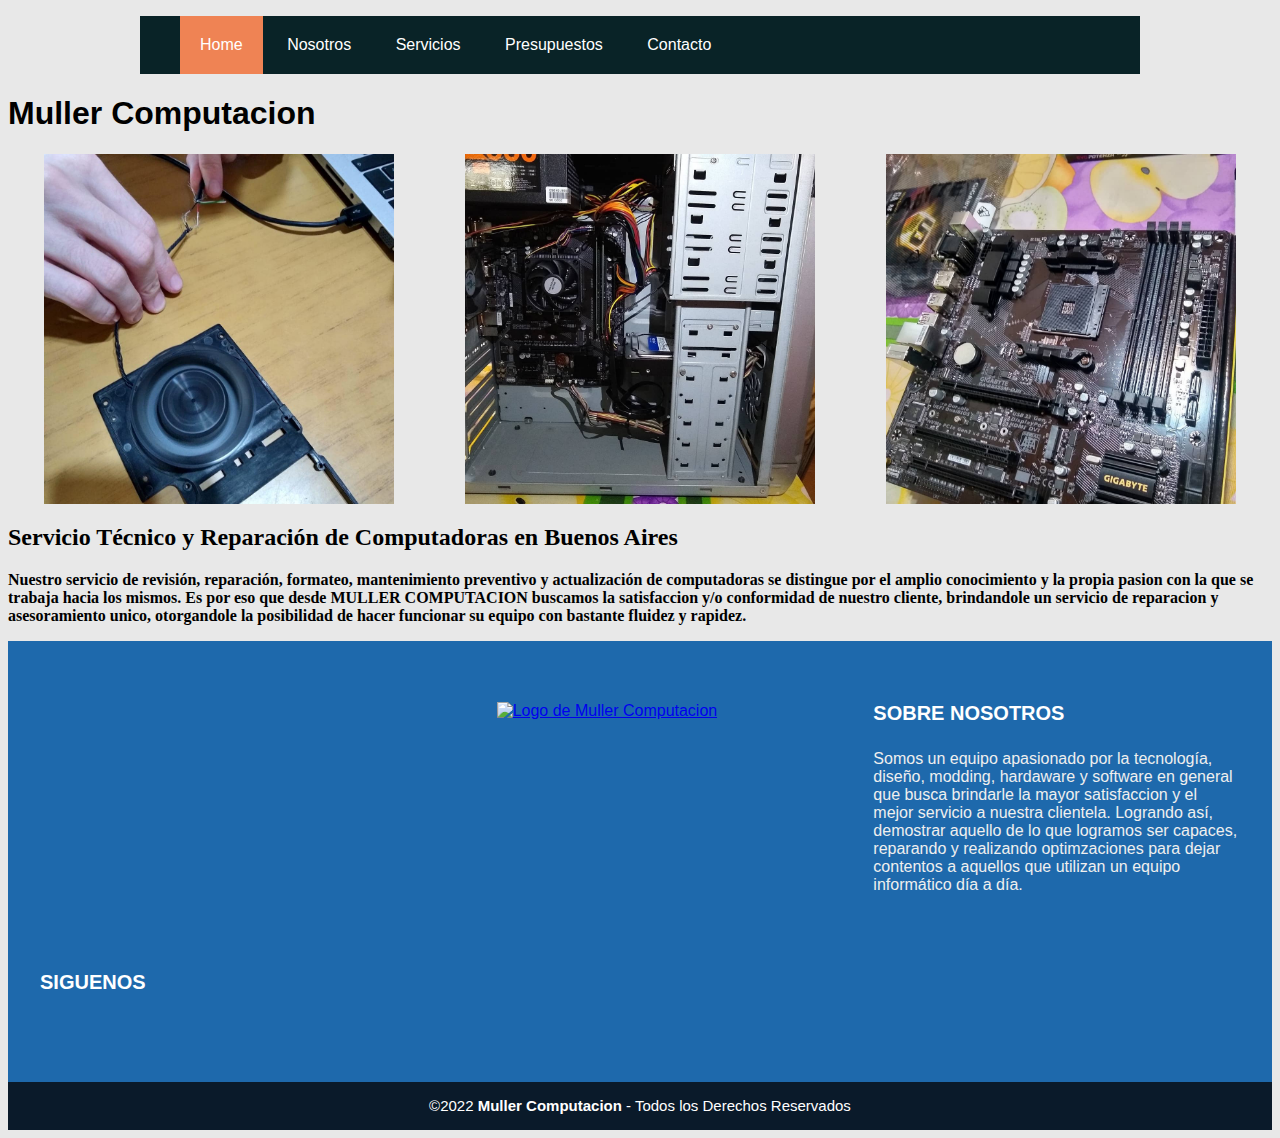
==== index.html @ b16e83df "MullerComputacion" ====
<!DOCTYPE html>
<html lang="en">
<head>
    <meta charset="UTF-8">
    <meta http-equiv="X-UA-Compatible" content="IE=edge">
    <meta name="viewport" content="width=device-width, initial-scale=1.0">
    <link rel="stylesheet" href="./css/estilos.css">
    <script src="https://kit.fontawesome.com/e1d4290f68.js" crossorigin="anonymous"></script>
    <title>Müller Computación</title>
</head>
<body>
    <nav class="menu">
        <ul>
            <li><a href="./index.html" class="active">Home</a></li>
            <li><a href="./vistas/Nosotros.html">Nosotros</a></li>
            <li><a href="./vistas/Servicios.html">Servicios</a></li> 
            <li><a href="./vistas/Presupuestos.html">Presupuestos</a></li> 
            <li><a href="./vistas/Contacto.html">Contacto</a></li>
        </ul>
    </nav>
    <header>
        <h1>Muller Computacion</h1>
    </header>
    <main>
        <section class="Nuestros-trabajos" id="Fotos de muestra">
            <img width="350px" src="./img/PC1.jpg" alt="">
            <img width="350px" src="./img/PC6.jpg" alt="">
            <img width="350px" src="./img/pc2.jpg" alt="">
        </section> 
        <section id="contenido">
            <article class="article1">
                <h2>Servicio Técnico y Reparación de Computadoras en Buenos Aires</h2>
                <p>Nuestro servicio de revisión, reparación, formateo, mantenimiento preventivo y actualización de computadoras se distingue por el amplio conocimiento y la propia pasion con la que se trabaja hacia los mismos. Es por eso que desde MULLER COMPUTACION buscamos la satisfaccion y/o conformidad de nuestro cliente, brindandole un servicio de reparacion y asesoramiento unico, otorgandole la posibilidad de hacer funcionar su equipo con bastante fluidez y rapidez.<p>
    </main>
    <footer class="pie-pagina">
     <div class="grupo-1">
      <div class="box"></div>
      <figure>
        <a href="#" class="Logo1">
            <img src="./img/LogoMullerComputacion.png" alt="Logo de Muller Computacion">
        </a>
      </figure>
      <div class="box">
        <h2>SOBRE NOSOTROS</h2>
        <p>Somos un equipo apasionado por la tecnología, diseño, modding, hardaware y software en general que busca brindarle la mayor satisfaccion y el mejor servicio a nuestra clientela. Logrando así, demostrar aquello de lo que logramos ser capaces, reparando y realizando optimzaciones para dejar contentos a aquellos que utilizan un equipo informático día a día.</p>
      </div>
      <div class="box">
        <h2>SIGUENOS</h2>
        <div class="red-social">
          <a href="#" class="fa fa-facebook"></a></li>
          <a href="#" class="fa fa-instagram"></a>
        </div>

      </div>
     </div>  
     <div class="grupo-2">
        <small>&copy;2022 <b>Muller Computacion</b> - Todos los Derechos Reservados</small>
     </div>
    </footer>
</body>
</html>
---- css/estilos.css ----
body {
    font-family: Arial, Helvetica;
    background: #e8e8e8;
}

.menu{
    list-style: none;
    padding: 0;
    background: #092327;
    width: 90%;
    max-width: 1000px;
    margin: auto;

}


.menu ul li a{
    text-decoration: none;
    color: white;
    padding: 20px;
    display: block;
}

.menu ul li {
    display: inline-block;
    text-align: center;
}

.menu ul li a:hover{
 background: #ef8354;
}

.header a {
    width: 100%;
    text-decoration: none;
    color: white;
    padding: 2rem 0;
}

.container {
    background-color: #092327;

}

.logo-nav-container {
    display: flex;
    justify-content: space-between;
    align-items: center;
}

.navegation ul {
    margin:00;
    padding: 0;
    list-style: none;
}

.navegation ul li {
    display: inline-block;
}

.navegation ul li a {
    display: block;
   padding: rem; 
}

.navegation ul li a:hover {
    background: #ef8354;
}

.active {
    background-color: #ef8354;
    color: white;
}

.Ubicacion iframe {
    outline: 2px solid blue;
    margin: 5rem auto;
    width: min-content;
}

.Ubicacion {
 font-family: 'Franklin Gothic Medium', 'Arial Narrow', Arial, sans-serif;
 font-size:large;
}

.pie-pagina{
    width: 100%;
    background-color: #1e69ac;

}

.pie-pagina .grupo-1 {
    width: 100%;
    max-width: 1200px;
    margin: auto;
    display: grid;
    grid-template-columns: repeat(3, 1fr);
    grid-gap: 50px;
    padding: 45px 0px;

}
.pie-pagina .grupo-1 .box figure{
 width: 100%;
 height: 100%;
 display: flex;
 justify-content: center;
 align-items: center;
}

.pie-pagina .grupo-1 .box figure img{
 width: 100px;
}
.pie-pagina .grupo-1 .box h2{
    color: #fff;
    margin-bottom: 25px;
    font-size: 20px;

}

.pie-pagina .grupo-1 .box p { 
    color: #efefef;
    margin-bottom: 10px;

}

.pie-pagina .grupo-1 .red-social a{
    display: inline-block;
    text-decoration: none;
    width: 45px;
    height: 45;
    line-height: 45px;
    color: #fff;
    margin-right: 10px;
    background-color: #0d2033;
    text-align: center;
    transition: all 300ms ease;
}
.pie-pagina .grupo-1 .red-social a{
    color: aqua;
}
.pie-pagina .grupo-2{
    background-color: #0a1a2a;
    padding: 15px 10px;
    text-align: center;
    color: #fff;
}
.pie-pagina .grupo-2 small{
    font-size: 15px;
}

.logo {
height: 50px;
margin-right: 10px;

}

.Logo1 {
 width: 200px;
 height: max-content;
}

.article1 {
  font-family: 'Times New Roman', Times, serif;
  font-size:medium;
  font-weight:bolder;
  text-align: left;

}

.table {
    width: 100%;
    border: 1px solid #ccc;
    border-collapse: collapse;
    margin: 0;
    padding: 0;
    table-layout: fixed;
}

.table-container {
    padding: 0 10%;
    margin: 40px auto 0;
}
.table {
    width: 100%;
    border-collapse: collapse;
}
.table thead{

    background-color: #ee3528;

}

.table thead tr th {
    font-size: 14px;
    font-weight: 600;
    letter-spacing: 0.35px;
    color: #FFFFFF;
    opacity: 1;
    padding: 12px;
    vertical-align: top;
    border: 1px solid #dee2e685;
}

.table tbody tr td{
    font-size: 14px;
    letter-spacing: 0.35px;
    font-weight: normal;
    color: #f1f1f1;
    background-color: #3c3f44;
    padding: 8px;
    text-align: center;
    border: 1px solid;

}

.table tbody tr td .btn {
    width: 130px;
    text-decoration: none;
    line-height: 35px;
    display: inline-block;
    background-color: #FF1046;
    font-weight: medium;
    color: #FFFFFF;
    text-align: center;
    vertical-align: middle;
    user-select: none;
    border: 1px solid transparent;
    font-size: 14px;
    opacity: 1;
}

.table .thead .tr .th {
width: max-content;
}

.presupuesto {
    display: grid;
    grid-template-columns: repeat(4, 1fr);
    grid-template-columns: repeat(3, 2fr);
    align-items: end;
    justify-items: start;
    grid-row-gap: 30px;

}
h4 {
    margin: 48px;
    font-size: 32px;
    text-transform: uppercase;
    font-family: "Roboto Thin", sans-serif;
}


/* Tarjetas cards (NOSOTROS) */


/*GRID NOSOTROS e INDEX*/
.Nuestros-trabajos {
    display: grid;
    grid-template-columns: repeat(4, 1fr);
    grid-template-columns: repeat(3, 2fr);
    align-items: end;
    justify-items: center;
    grid-row-gap: 30px;


}





/***MEDIA QUERIES, FINAL***/
@media ONLY screen AND (max-width:768px) {}


@media ONLY screen AND (max-width:576px) {
    .pie-pagina {
        display: flex;
        flex-wrap: wrap;
        width: 90%;
        grid-template-columns: repeat(1, 1fr);
        grid-gap: 30px;
        padding: 35px 0px; 
    }
    .Nuestros-trabajos {
        position: relative;
        display: block;
    }
     .menu {
     padding: 10px 0px;
     padding-left: 20px;
     font-size:small;
     width: max-content;
     }
    .box {
        float: left;
    }
    .Logo1 {
        float: left;
 
    }
}
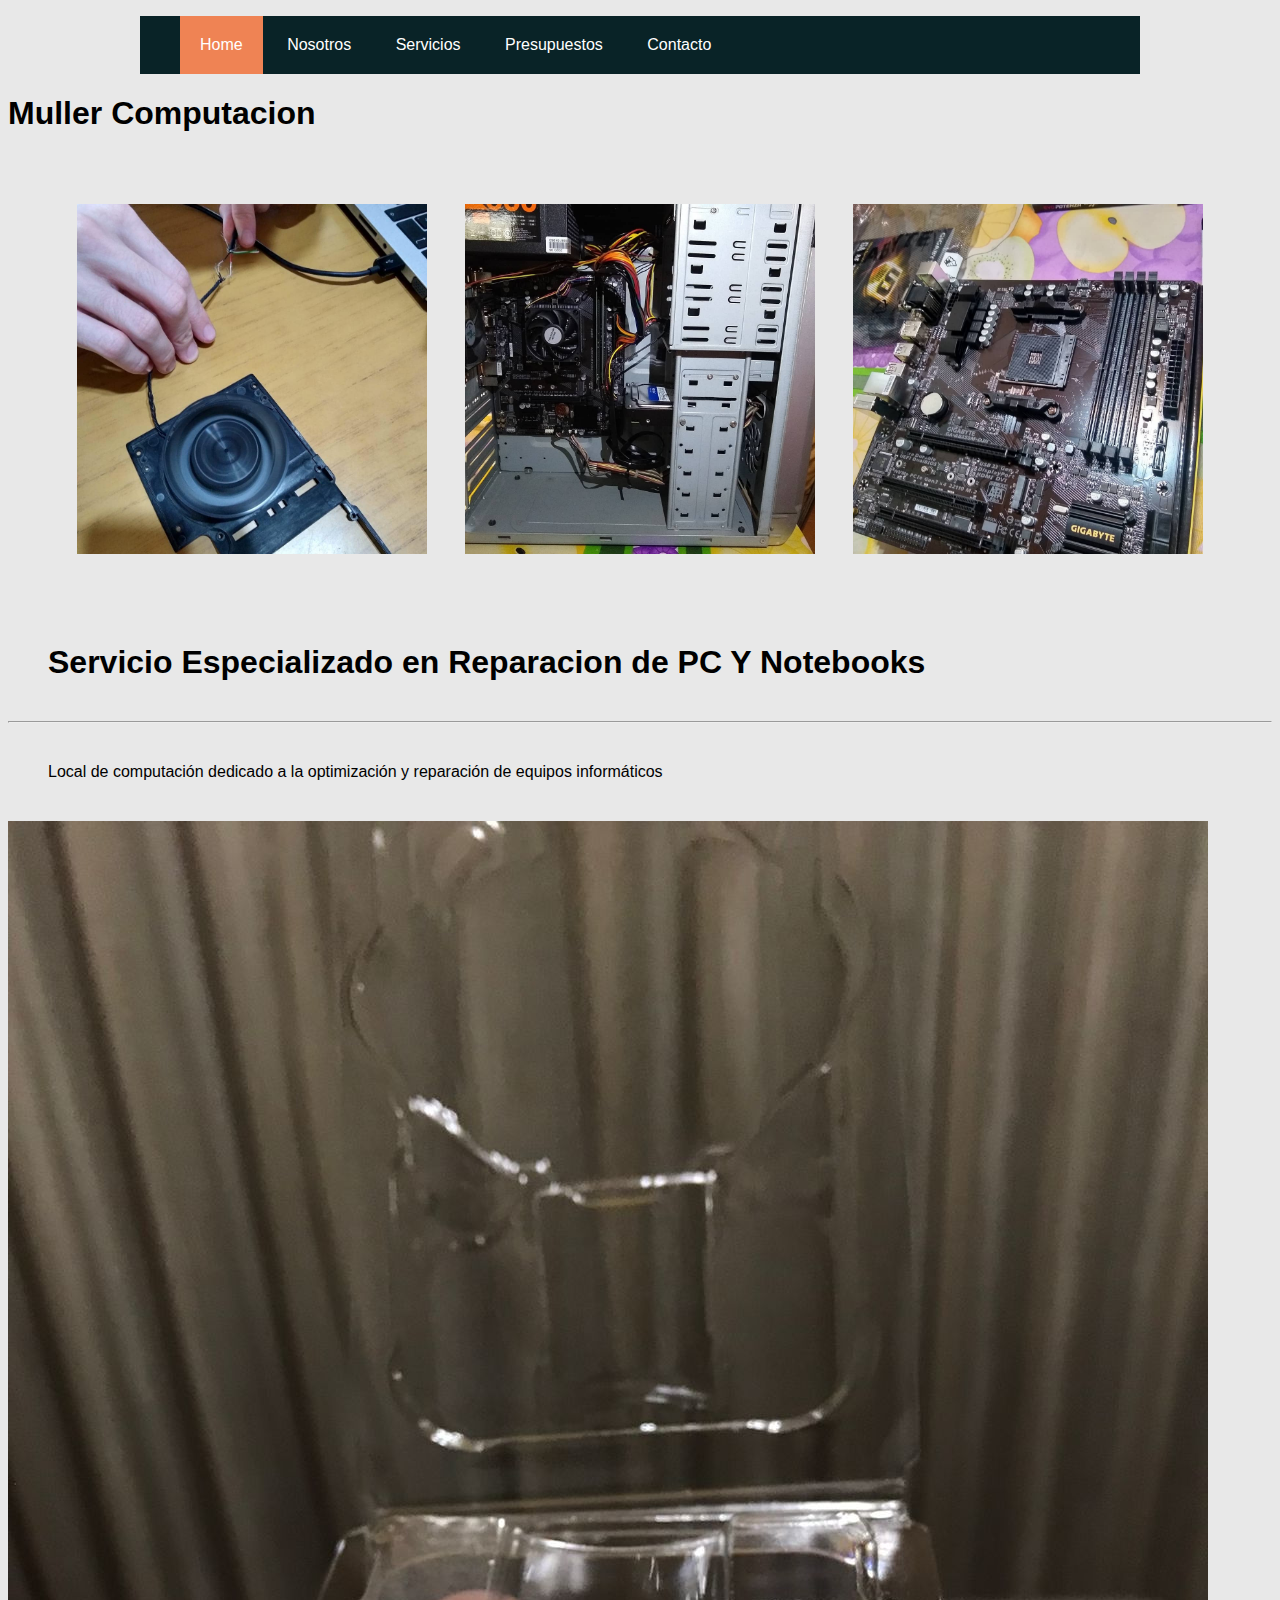
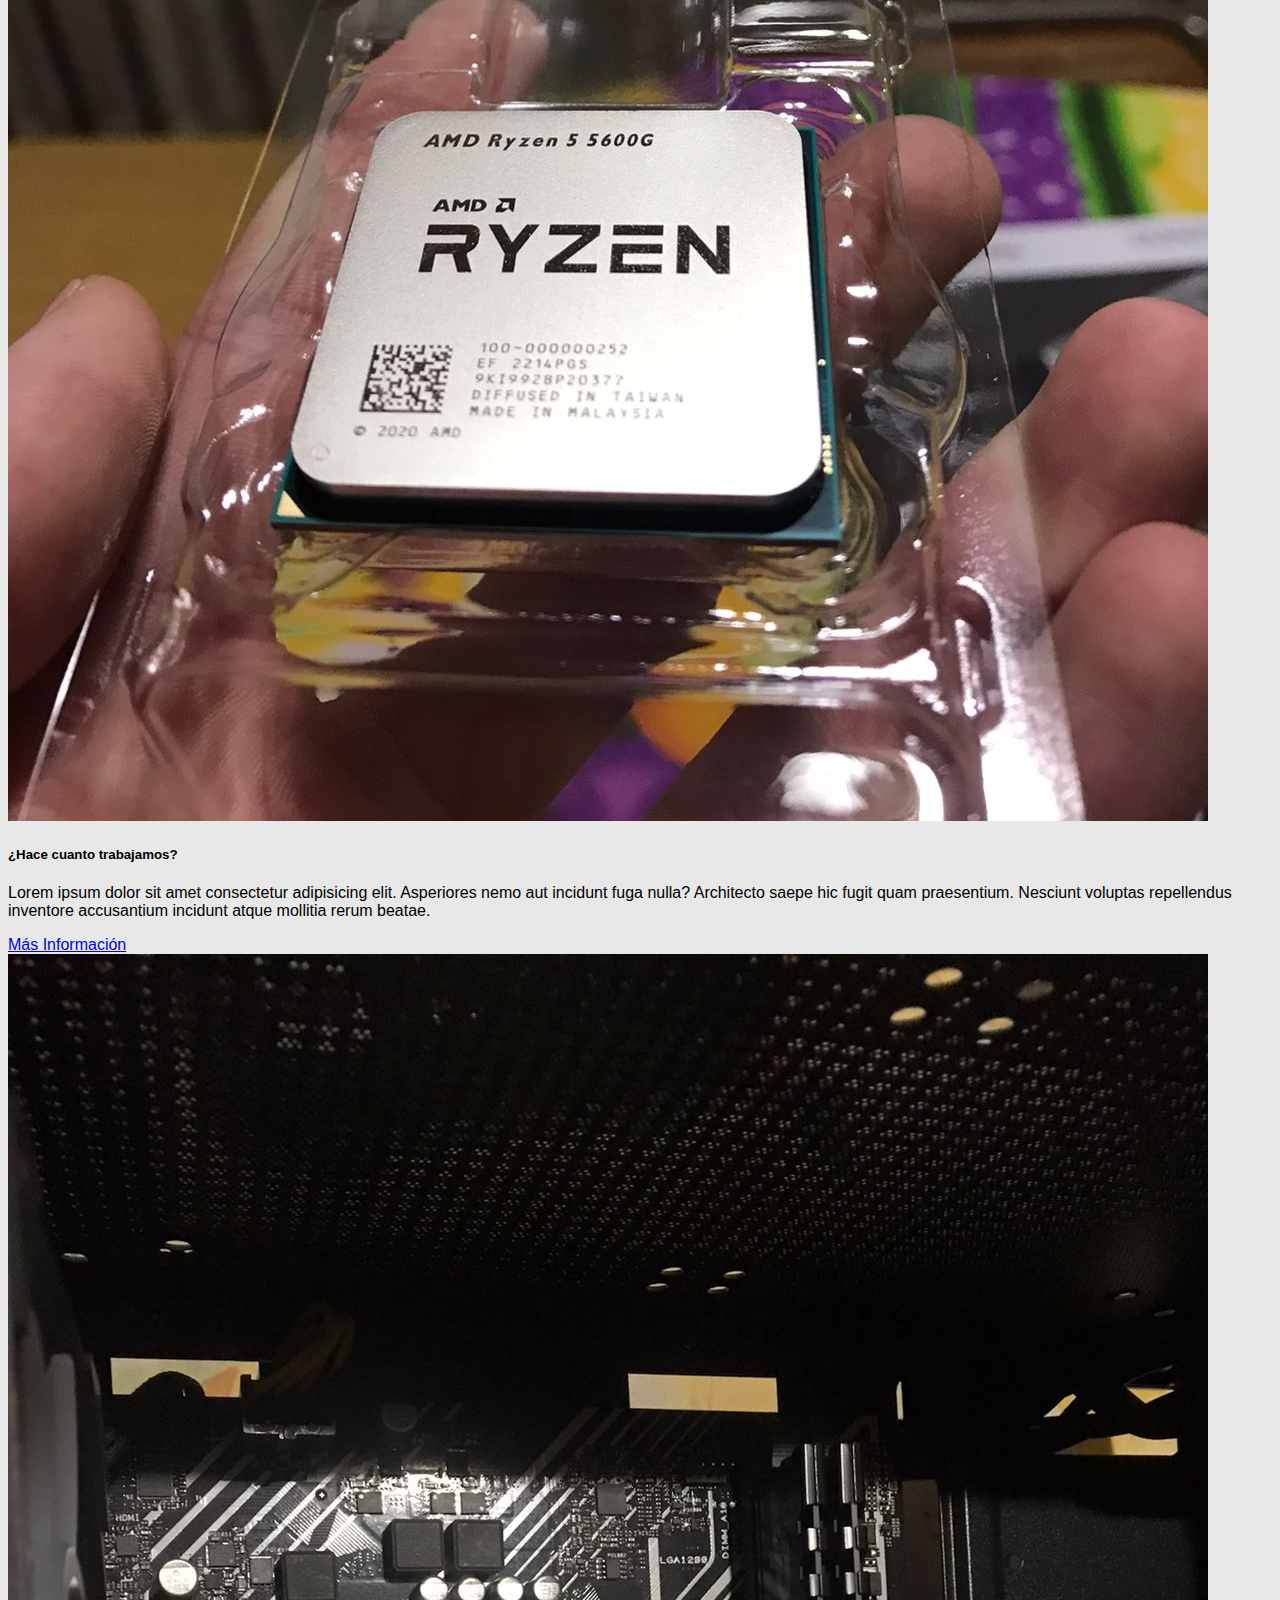
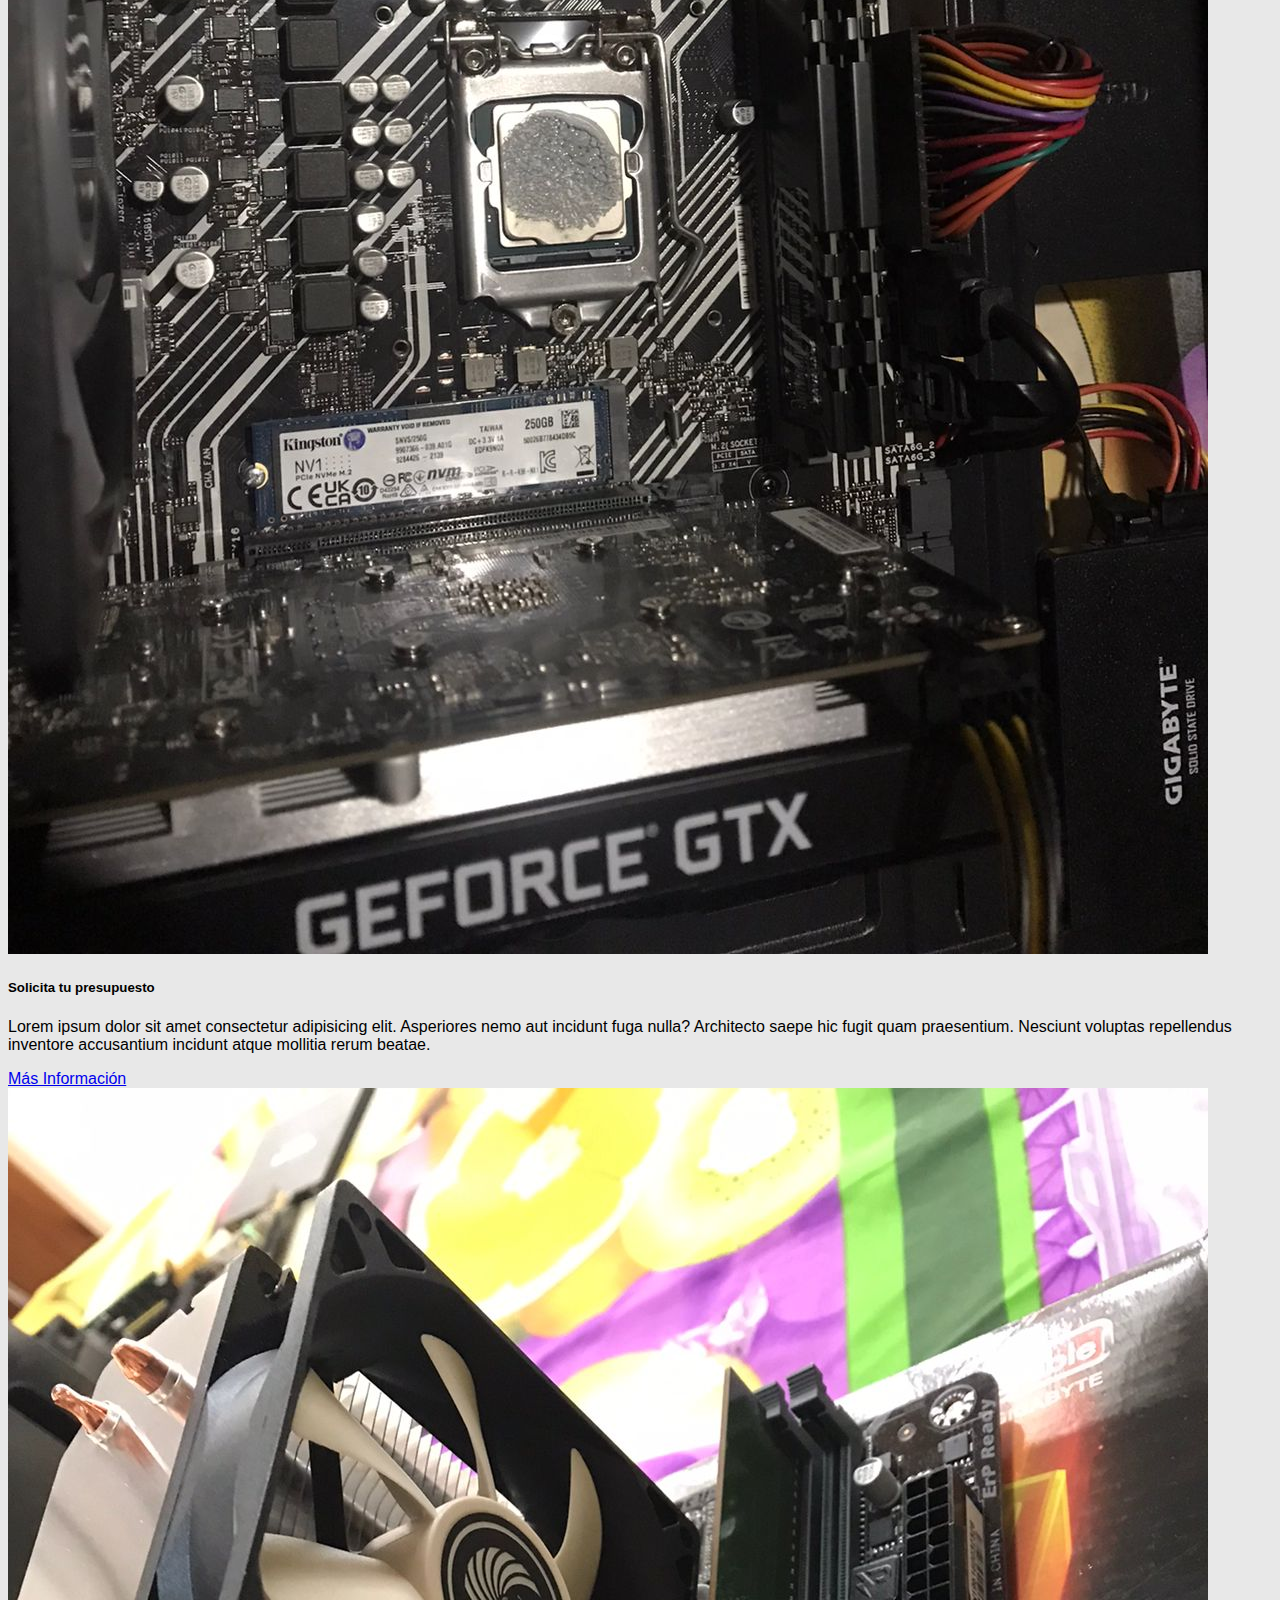
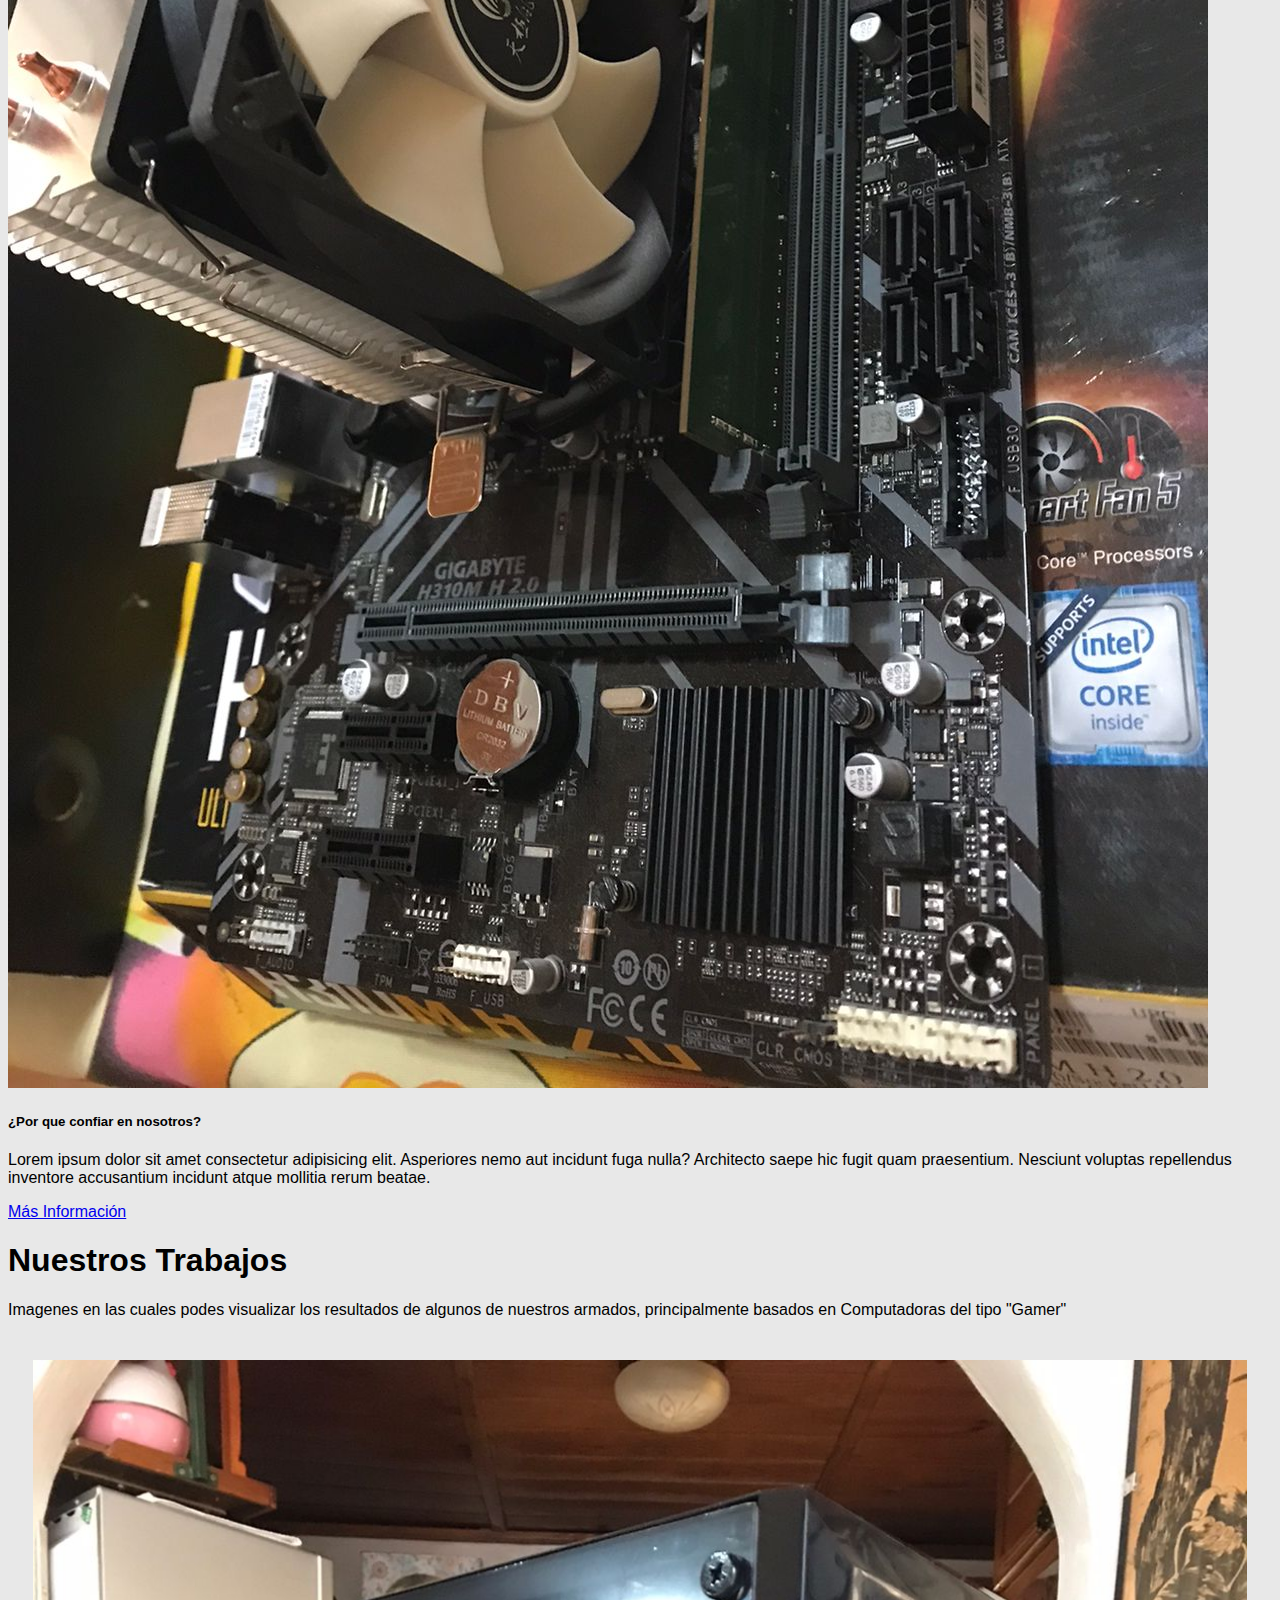
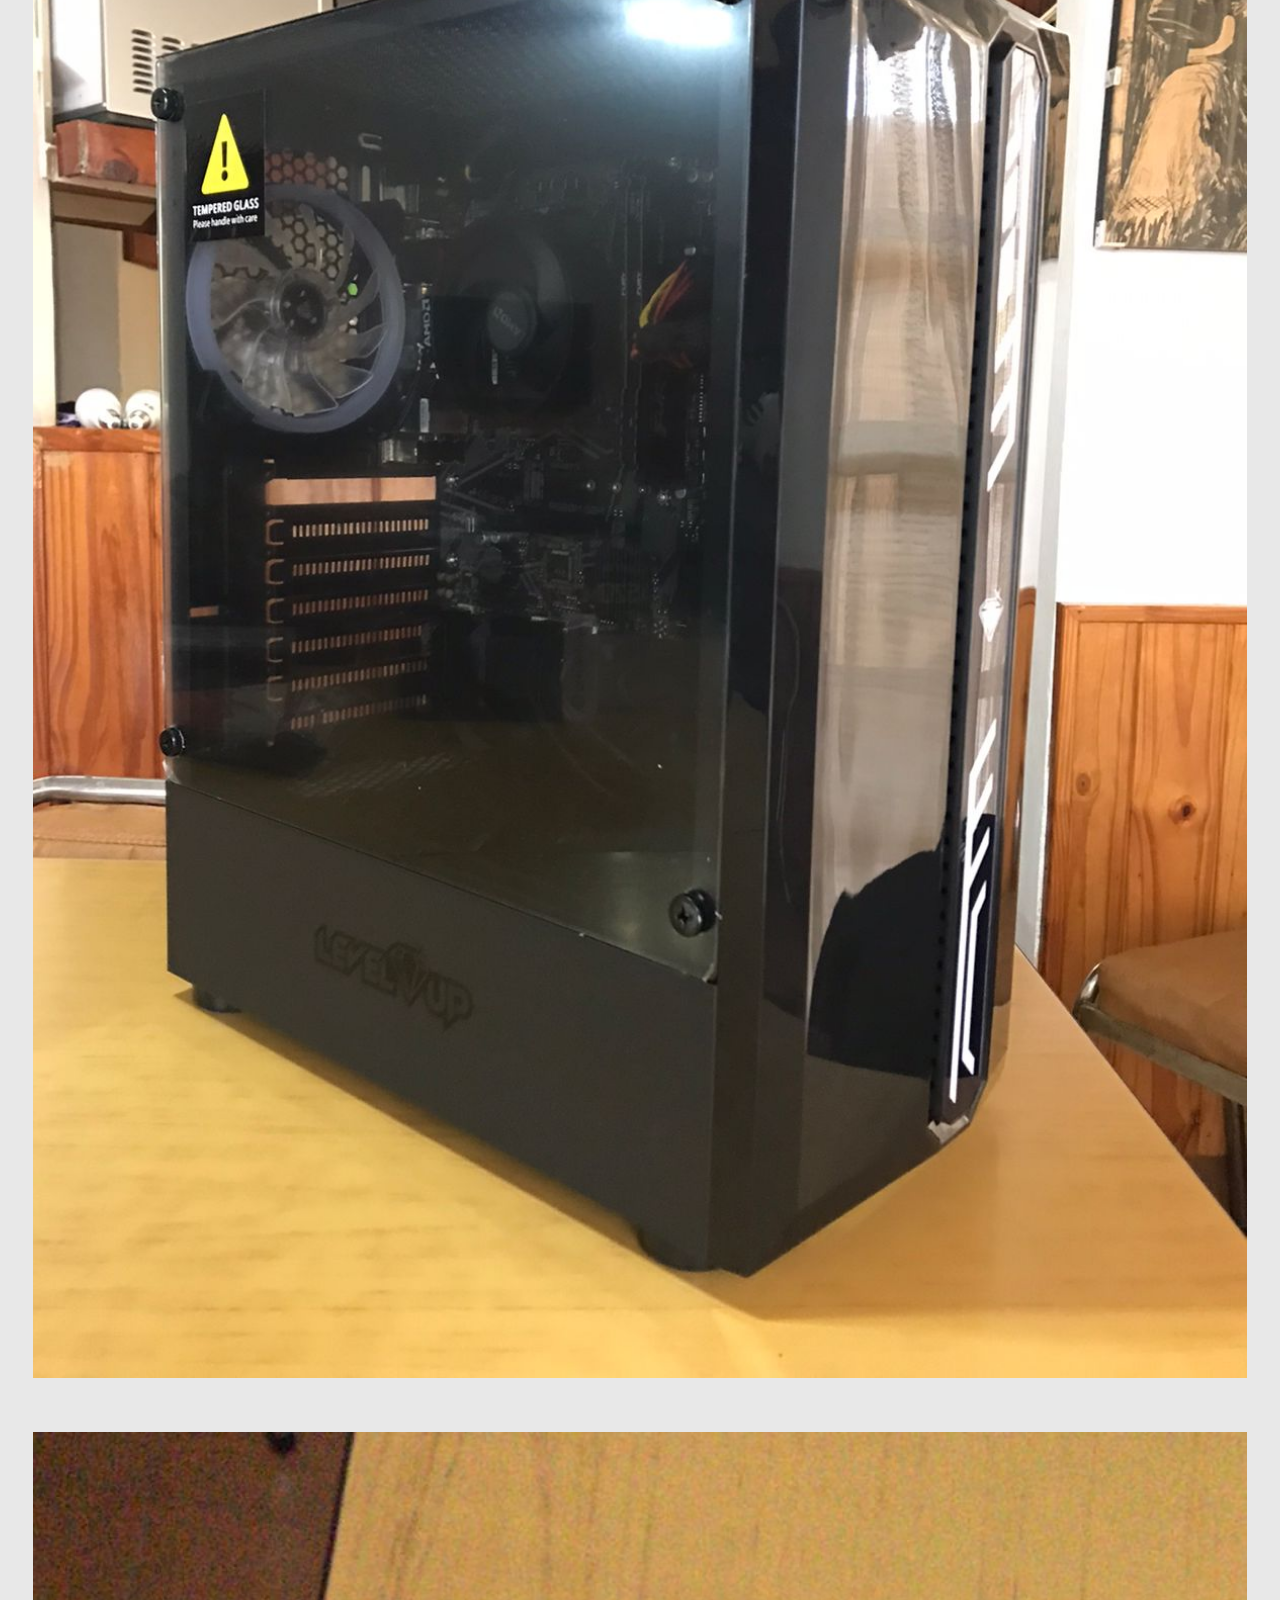
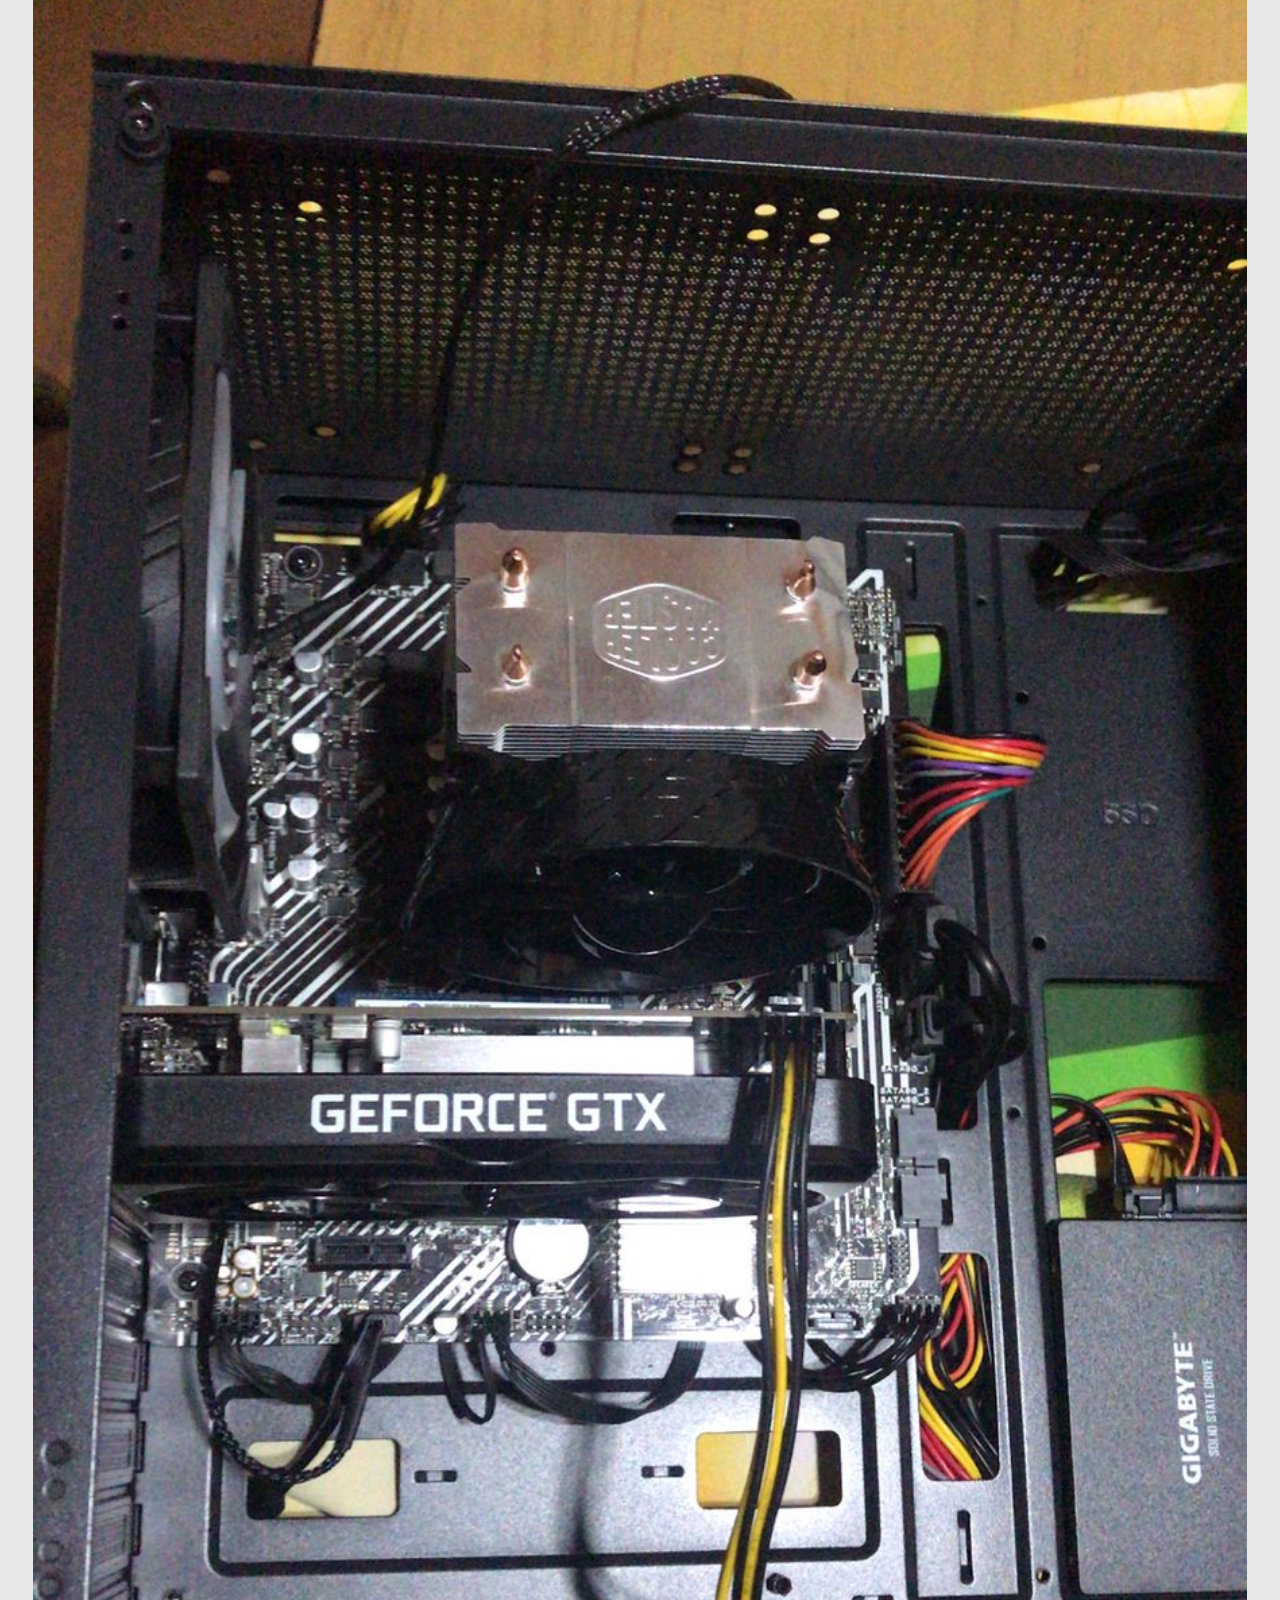
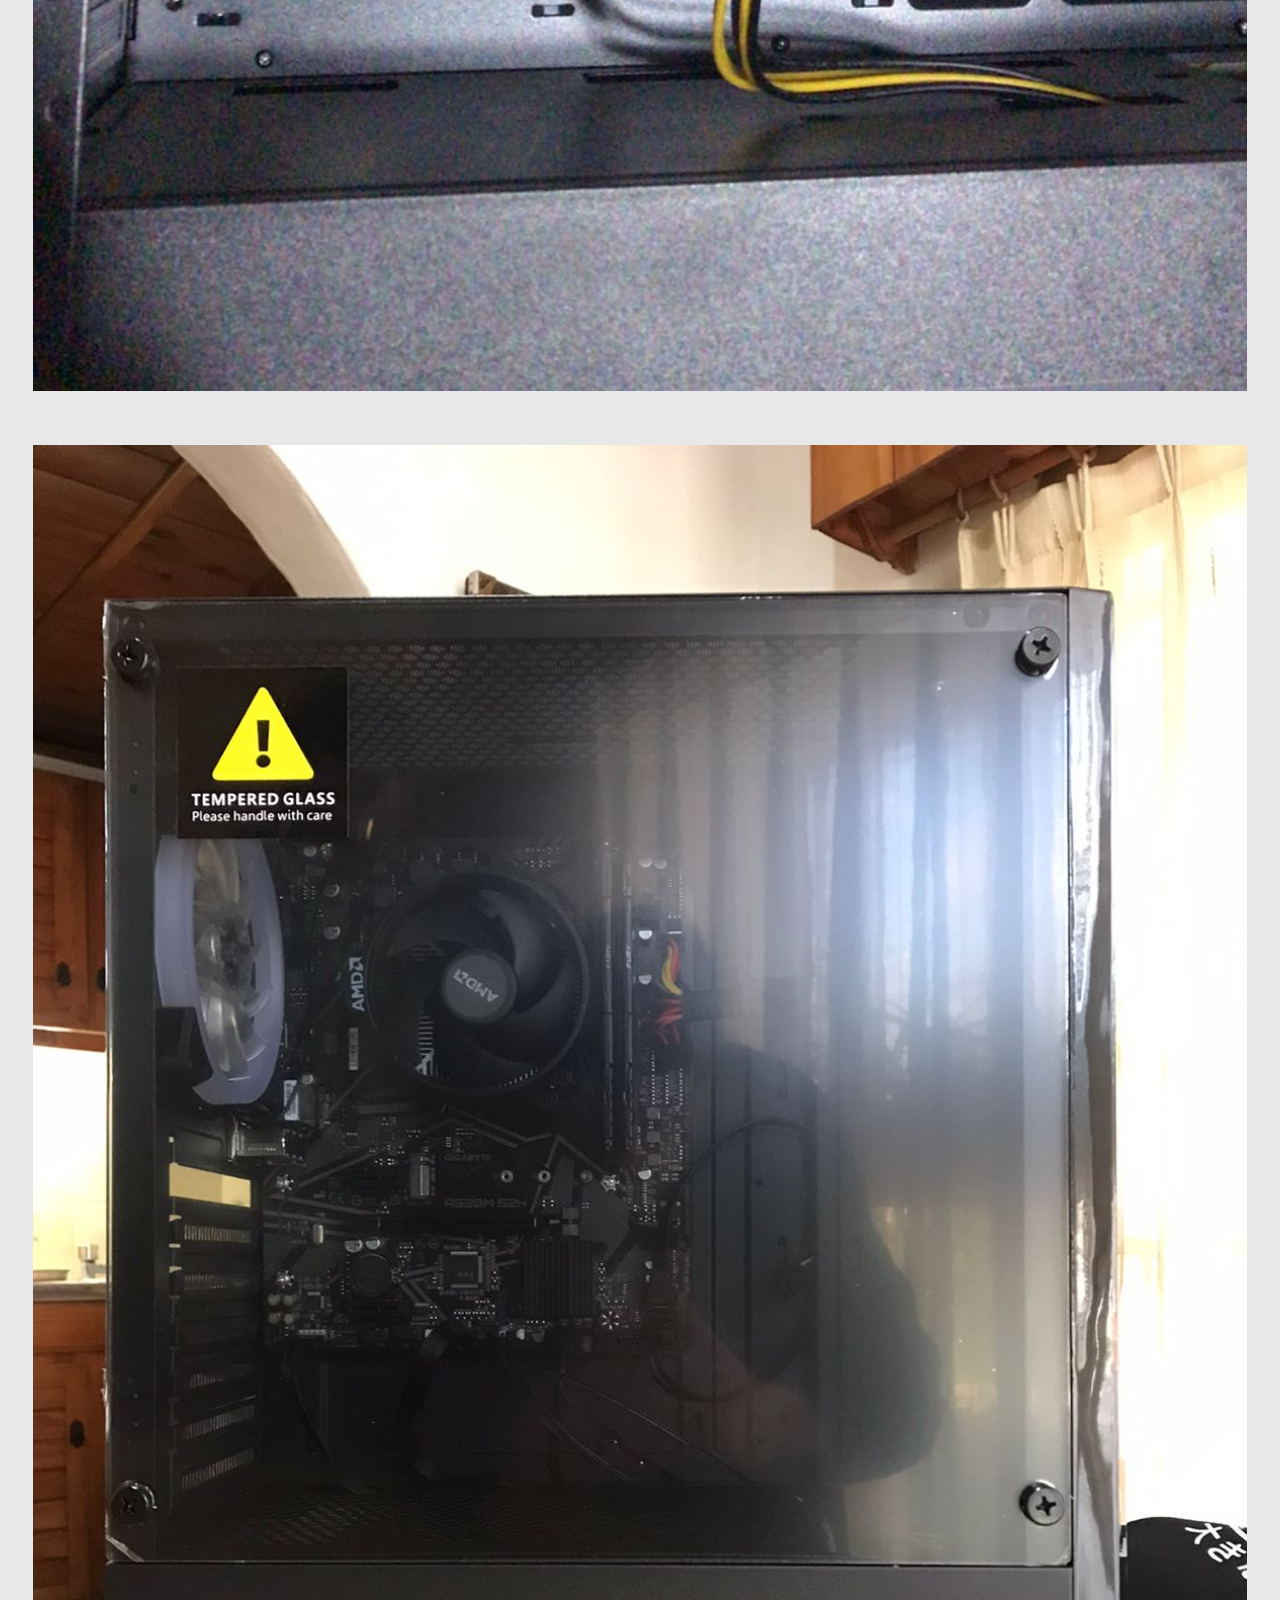
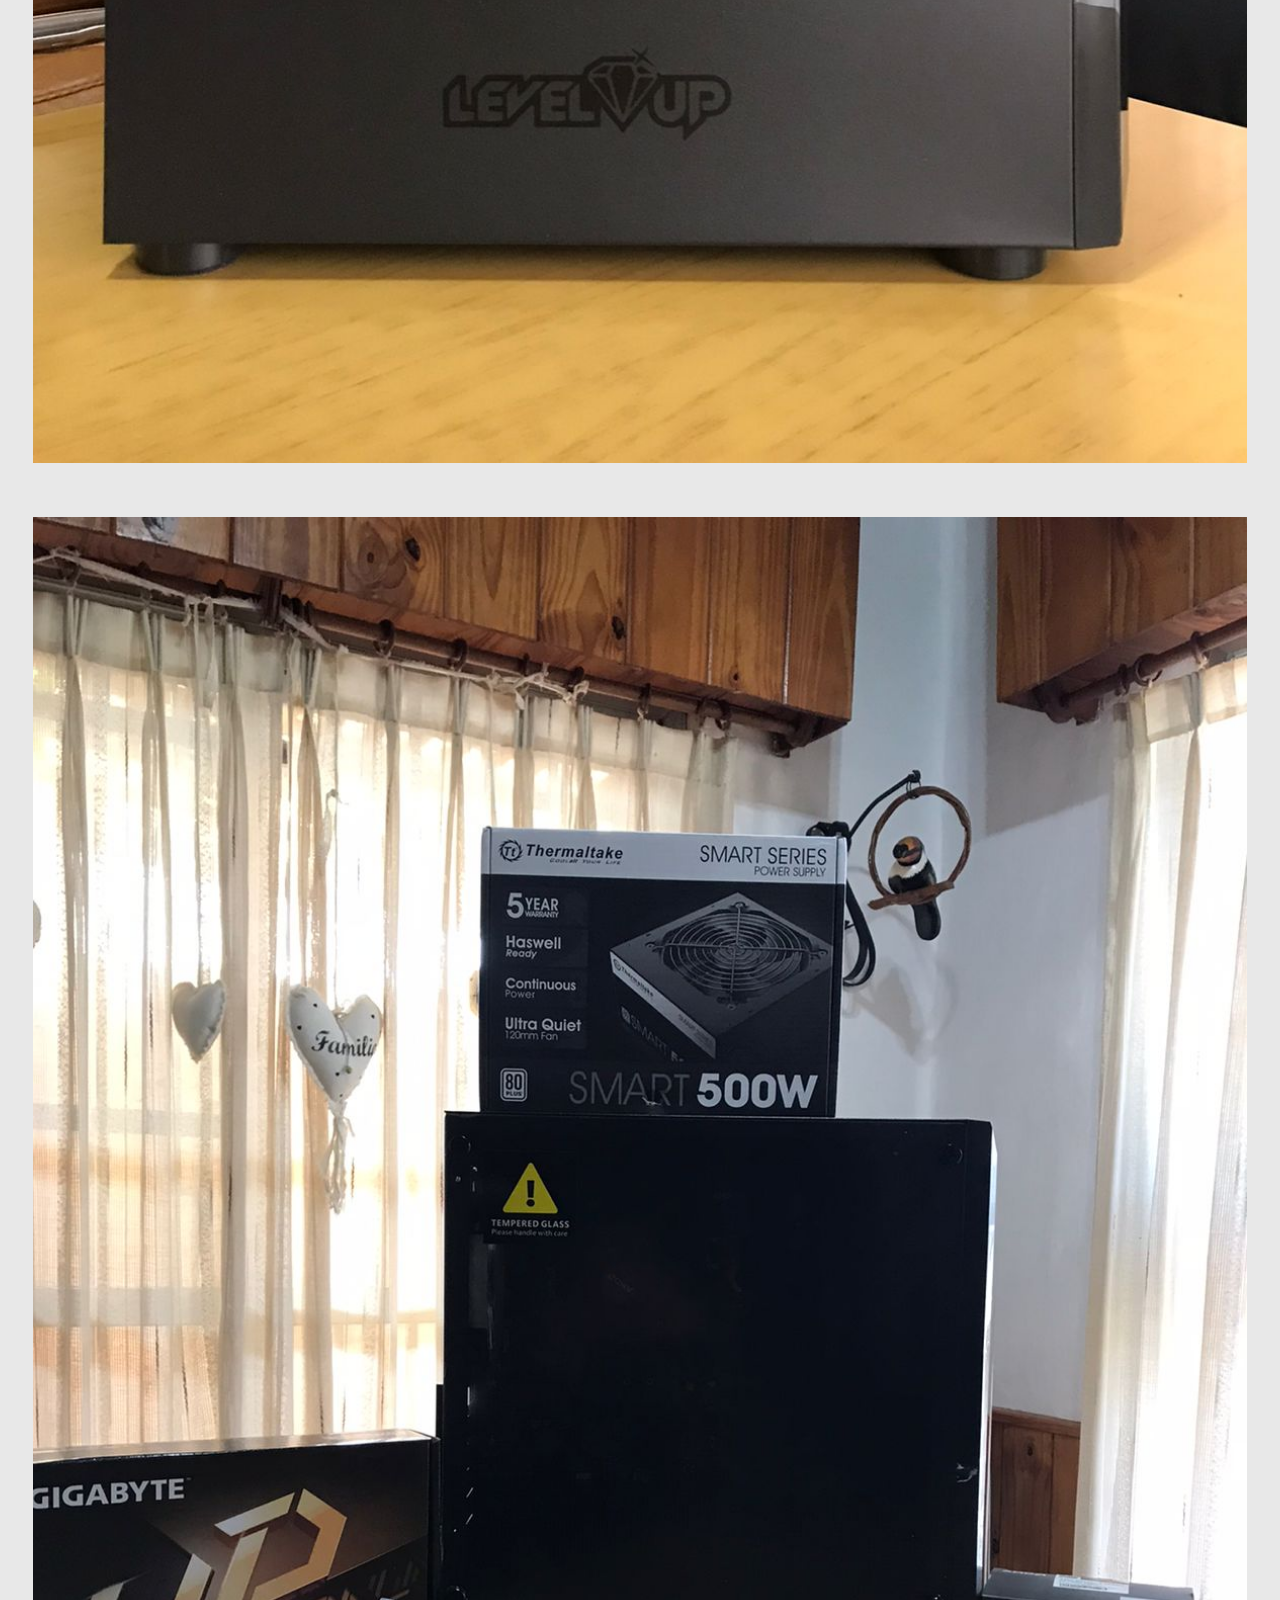
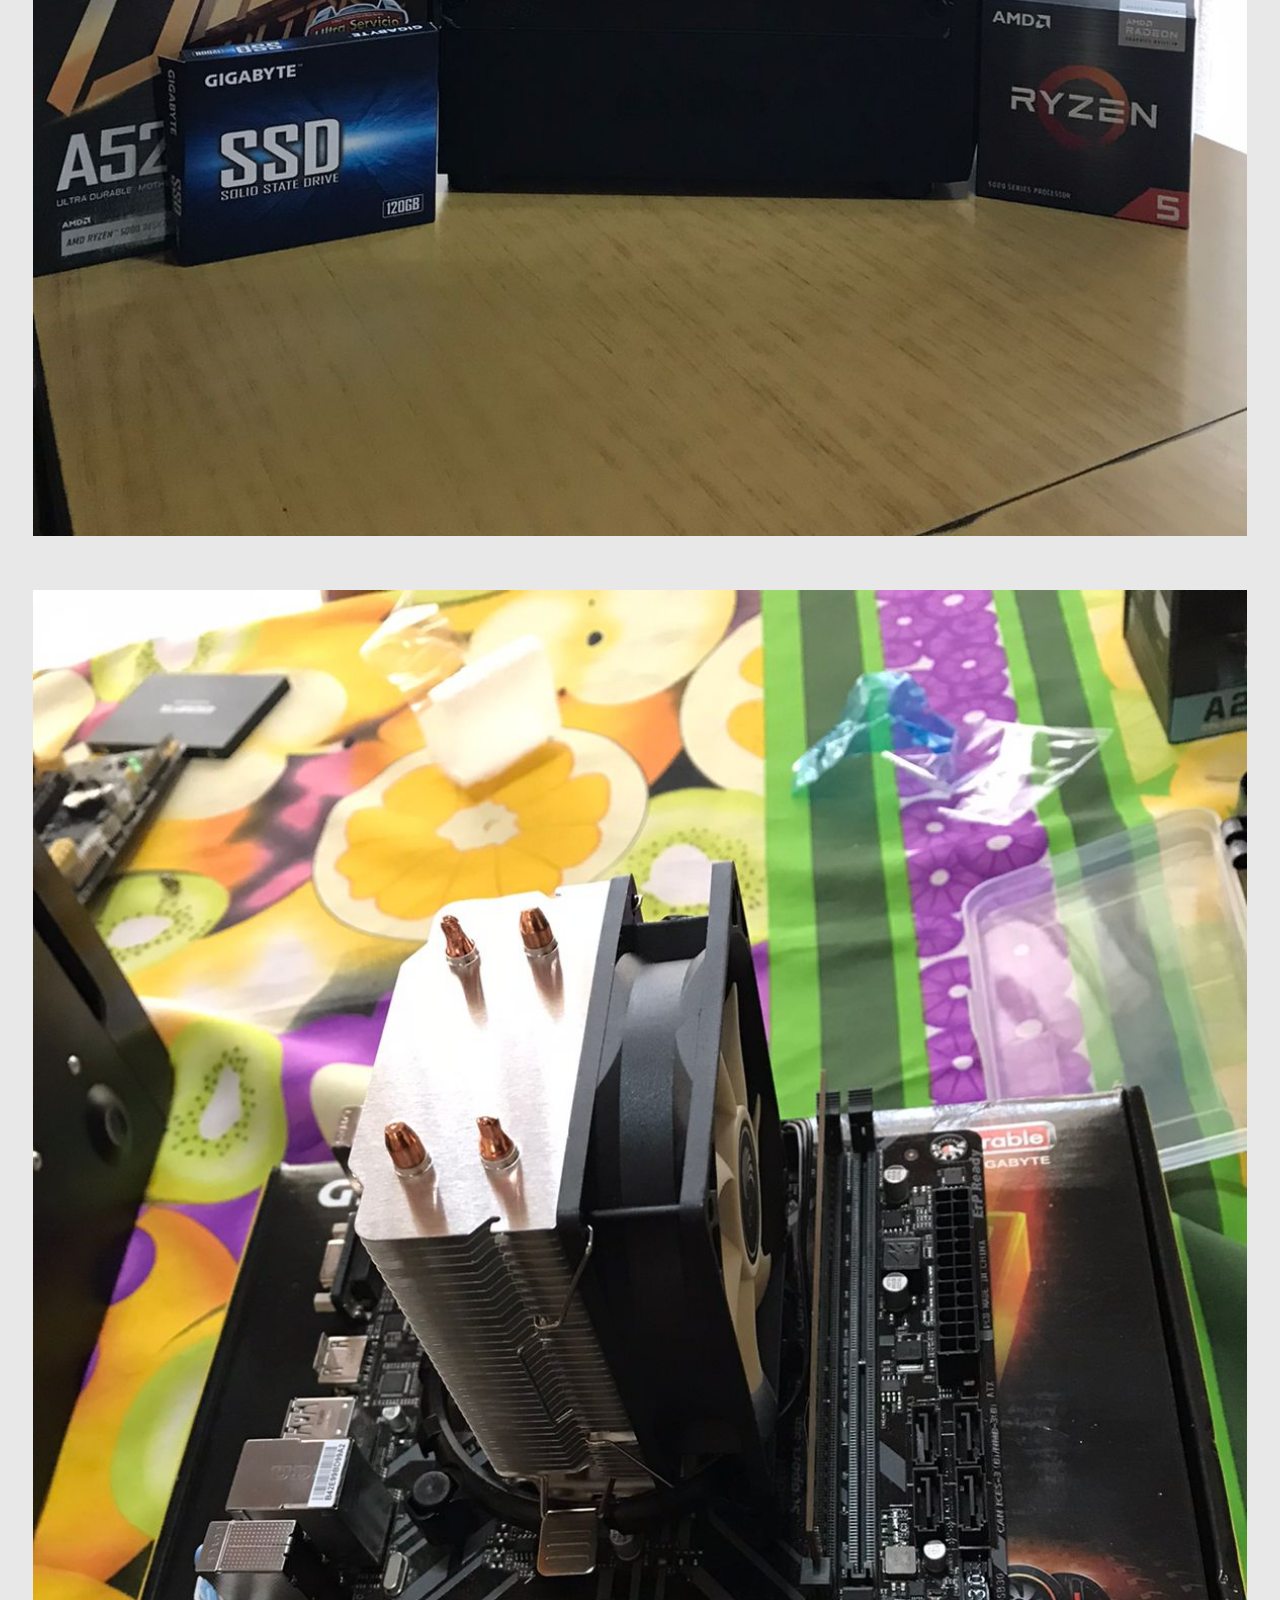
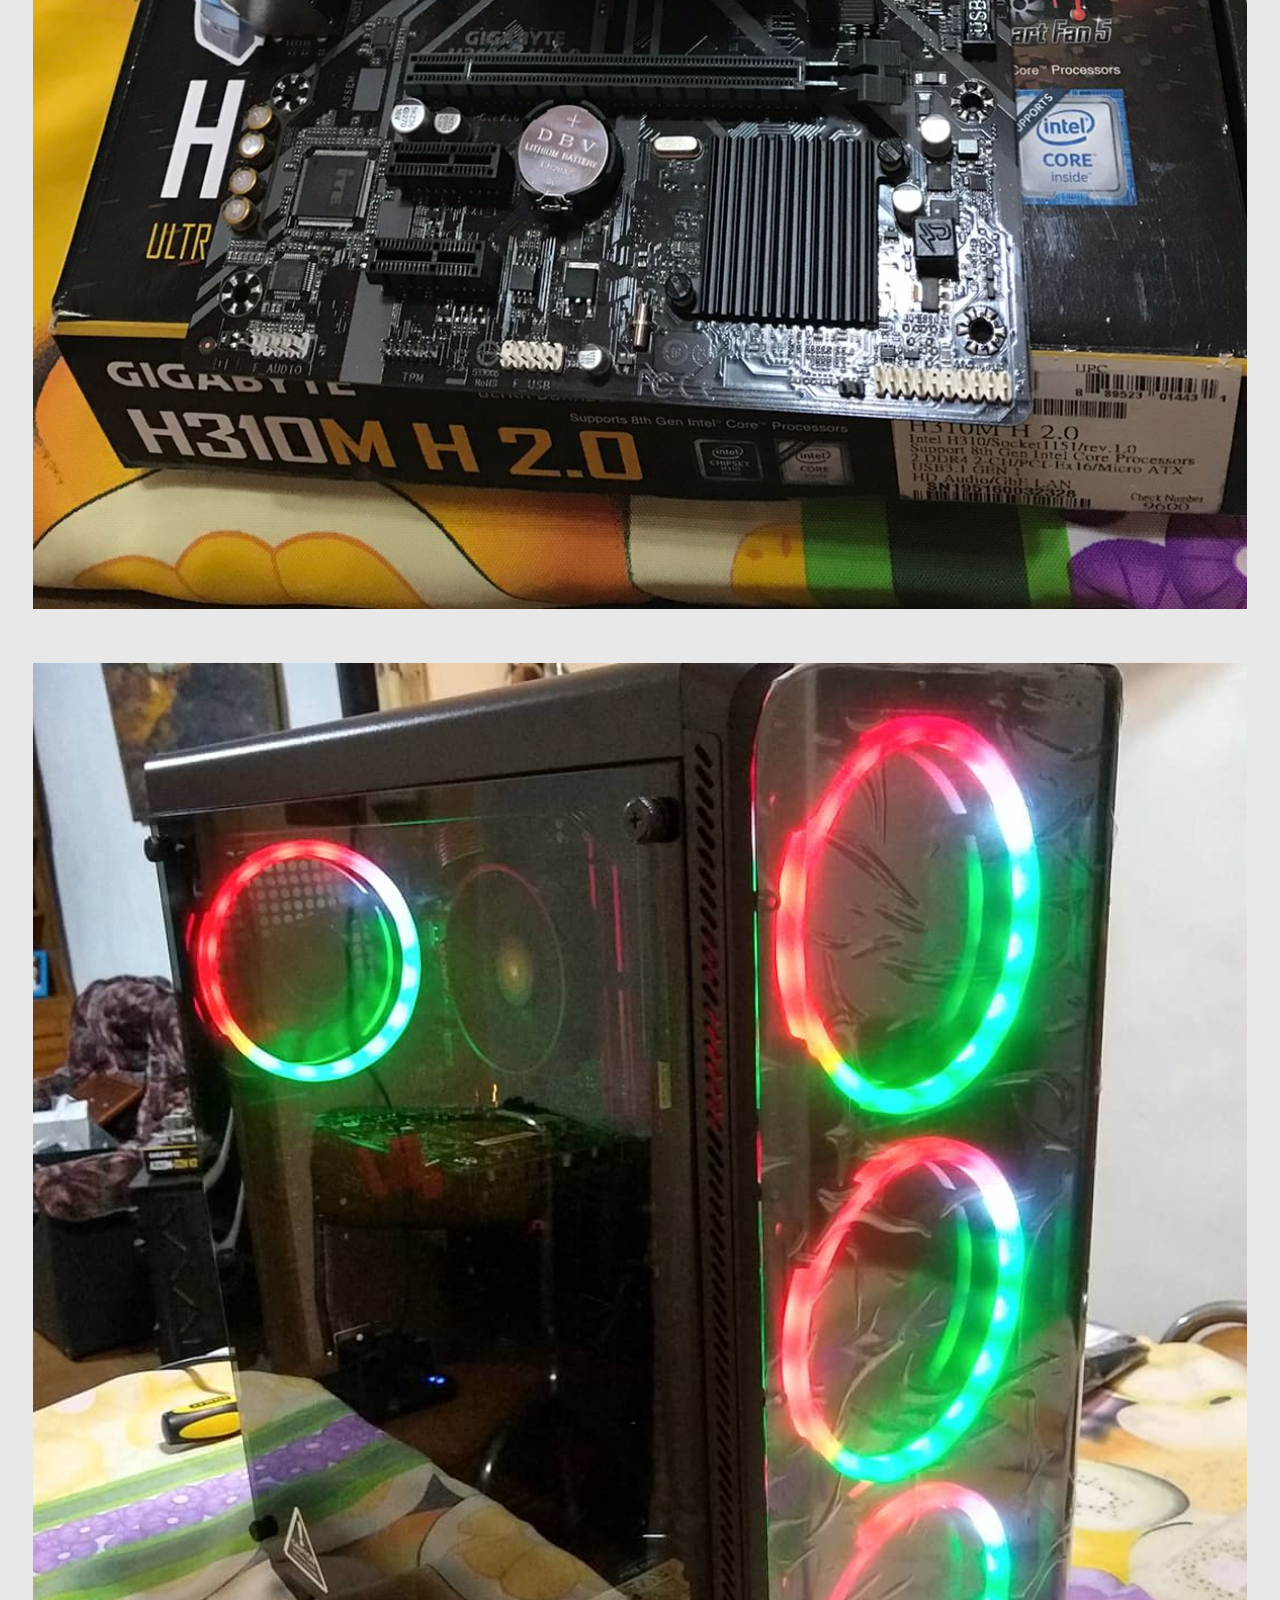
==== commit 718fc95d: "Cambios boots" ====
--- a/index.html
+++ b/index.html
@@ -27,10 +27,77 @@
             <img width="350px" src="./img/PC6.jpg" alt="">
             <img width="350px" src="./img/pc2.jpg" alt="">
         </section> 
+        <section class="Welcome">
+            <div class="container-fluid padding"></div>
+            <div class="row welcome text-center">
+                <div class="col-12">
+                    <h1 class="display-4">Servicio Especializado en Reparacion de PC Y Notebooks</h1>
+                </div>
+                <hr>
+            </div>
+    
+            <div class="col-12">
+                <p class="lead">Local de computación dedicado a la optimización y reparación de equipos informáticos </p>
+            </div>
+        </section>
+
         <section id="contenido">
-            <article class="article1">
-                <h2>Servicio Técnico y Reparación de Computadoras en Buenos Aires</h2>
-                <p>Nuestro servicio de revisión, reparación, formateo, mantenimiento preventivo y actualización de computadoras se distingue por el amplio conocimiento y la propia pasion con la que se trabaja hacia los mismos. Es por eso que desde MULLER COMPUTACION buscamos la satisfaccion y/o conformidad de nuestro cliente, brindandole un servicio de reparacion y asesoramiento unico, otorgandole la posibilidad de hacer funcionar su equipo con bastante fluidez y rapidez.<p>
+      <div class="containeer">
+        <div class="row">
+            <div class="col-4">
+                <div class="card"> <img src="./img/PC21.jpg" alt="Ryzen"></div>
+                <div class="card-body"> 
+                    <h5 class="card-tittle">¿Hace cuanto trabajamos?</h5>
+                    <p class="card-text">Lorem ipsum dolor sit amet consectetur adipisicing elit. Asperiores nemo aut incidunt fuga nulla? Architecto saepe hic fugit quam praesentium. Nesciunt voluptas repellendus inventore accusantium incidunt atque mollitia rerum beatae.</p>
+                    <a href="#" class="btn btn-outline-info">Más Información</a>
+                </div>
+            </div>
+            <div class="col-4">
+                <div class="card"> <img src="./img/PC24.jpg" alt="Ryzen"></div>
+                <div class="card-body"> 
+                    <h5 class="card-tittle">Solicita tu presupuesto</h5>
+                    <p class="card-text">Lorem ipsum dolor sit amet consectetur adipisicing elit. Asperiores nemo aut incidunt fuga nulla? Architecto saepe hic fugit quam praesentium. Nesciunt voluptas repellendus inventore accusantium incidunt atque mollitia rerum beatae.</p>
+                    <a href="#" class="btn btn-outline-info">Más Información</a>
+                </div>
+            </div>
+            <div class="col-4">
+                <div class="card"> <img src="./img/PC25.jpg" alt="Ryzen"></div>
+                <div class="card-body"> 
+                    <h5 class="card-tittle">¿Por que confiar en nosotros?</h5>
+                    <p class="card-text">Lorem ipsum dolor sit amet consectetur adipisicing elit. Asperiores nemo aut incidunt fuga nulla? Architecto saepe hic fugit quam praesentium. Nesciunt voluptas repellendus inventore accusantium incidunt atque mollitia rerum beatae.</p>
+                    <a href="#" class="btn btn-outline-info">Más Información</a>
+                </div>
+            </div>
+        </div>
+      </div>
+    <section id="galeria">
+
+        <div class="text-center pt-5">
+            <h1>Nuestros Trabajos</h1>
+            <p>Imagenes en las cuales podes visualizar los resultados de algunos de nuestros armados, principalmente basados en Computadoras del tipo "Gamer"</p>
+        </div>
+        <div class="row">
+            <div class="col-lg-4 cold-md-6 col-sm-12">
+              <img src="./img/pc16.jpg" alt="Galeria imagen">
+            </div>
+            <div class="col-lg-4 cold-md-6 col-sm-12">
+                <img src="./img/PC23.jpg" alt="Galeria imagen">
+            </div>
+            <div class="col-lg-4 cold-md-6 col-sm-12">
+                <img src="./img/PC17.jpg" alt="Galeria imagen">
+            </div>
+            <div class="col-lg-4 cold-md-6 col-sm-12">
+                <img src="./img/PC18.jpg" alt="Galeria imagen">
+            </div>
+            <div class="col-lg-4 cold-md-6 col-sm-12">
+                <img src="./img/PC26.jpg" alt="Galeria imagen">
+            </div>
+            <div class="col-lg-4 cold-md-6 col-sm-12">
+                <img src="./img/PC3.jpg" alt="Galeria imagen">
+            </div>
+        </div>
+
+    </section>
     </main>
     <footer class="pie-pagina">
      <div class="grupo-1">
@@ -57,5 +124,8 @@
         <small>&copy;2022 <b>Muller Computacion</b> - Todos los Derechos Reservados</small>
      </div>
     </footer>
+    <!--bootstrap-->
+    <link href="https://cdn.jsdelivr.net/npm/bootstrap@5.2.0/dist/css/bootstrap.min.css" rel="stylesheet" integrity="sha384-gH2yIJqKdNHPEq0n4Mqa/HGKIhSkIHeL5AyhkYV8i59U5AR6csBvApHHNl/vI1Bx" crossorigin="anonymous">
+     <script src="https://cdn.jsdelivr.net/npm/bootstrap@5.2.0/dist/js/bootstrap.bundle.min.js" integrity="sha384-A3rJD856KowSb7dwlZdYEkO39Gagi7vIsF0jrRAoQmDKKtQBHUuLZ9AsSv4jD4Xa" crossorigin="anonymous"></script>
 </body>
 </html>--- a/css/estilos.css
+++ b/css/estilos.css
@@ -249,7 +249,126 @@
     font-family: "Roboto Thin", sans-serif;
 }
 
-
+/*CONTACTO PERSONALIZACION*/ 
+
+.contact-wrapper {
+    box-sizing: border-box;
+    background: #181818;
+    color: #fff;
+    font-family: 'Quicksand';font-size: 22px;
+    padding: 0 1.5em;
+
+}
+
+.content {
+    max-width: 1170px;
+    margin-left: auto;
+    margin-right: auto;
+    padding: 1.5em;
+}
+
+.logo {
+    text-align: center;
+    font-size: 3em;
+
+}
+
+.contact-wrapper {
+    box-shadow: 0 0 20px 0 rgba(255, 255, 255, .3);
+
+}
+
+.contact-wrapper {
+    padding: 1em;
+}
+ .contact-form {
+    background: #222222;
+ }
+
+.contact-form form {
+    display: grid;
+    grid-template-columns: 1fr 2fr;
+}
+
+.contact-form form .block {
+    grid-column: 1 / 3;
+}
+ .contact-form form p {
+    margin: 0; 
+    padding: 1em;
+ }
+
+.contact-form form button,
+.contact-form form input,
+.contact-form form textarea {
+    padding: .7em;
+    width: 100%;
+    border: none;
+    background: none;
+    outline: none;
+    color: #ffff;
+    border-bottom: 1px solid #d63031;
+}
+
+
+
+.contact-form form button {
+    background: #b70e21;
+    border: 0;
+    text-transform: uppercase;
+    padding: 1em;
+}
+ .contact-info {
+    background: #000;
+ }
+ .contact-form form button:hover,
+ .contact-form form button:focus {
+    background: #d63031;
+    transition: background-color 1s ease-out;
+    outline: 0;
+ }
+ 
+ .contact-info h4,
+ .contact-info ul,
+ .contact-info p {
+    text-align: center;
+    margin: 0 0 1rem 0;
+ }
+
+ .contact-info ul {
+    list-style: none;
+    padding: 0;
+ }
+
+ .contact-info ul li {
+    padding: .3em;
+ }
+
+ .col-12 {
+    margin: 40px;
+ }
+ 
+ .carousel-item img{
+   width: 100%;
+   height: 100%;
+ }
+
+ #galeria .col-lg-4 {
+    margin: 0 !important;
+    padding: 25px;
+ }
+ #galeria img {
+    width: 100%;
+    height: 80%;
+
+ }
+
+ #galeria img:hover {
+    border: 5px solid #f7f7f7;
+ }
+
+ /*PRESUPUESTOS PERSONALIZACION*/
+ 
 /* Tarjetas cards (NOSOTROS) */
 
 
@@ -260,7 +379,8 @@
     grid-template-columns: repeat(3, 2fr);
     align-items: end;
     justify-items: center;
-    grid-row-gap: 30px;
+    grid-row-gap: 40px;
+    padding: 50px;
 
 
 }
@@ -299,4 +419,8 @@
         float: left;
  
     }
+}
+
+.contact-wrapper {
+    padding: 0 4rem;
 }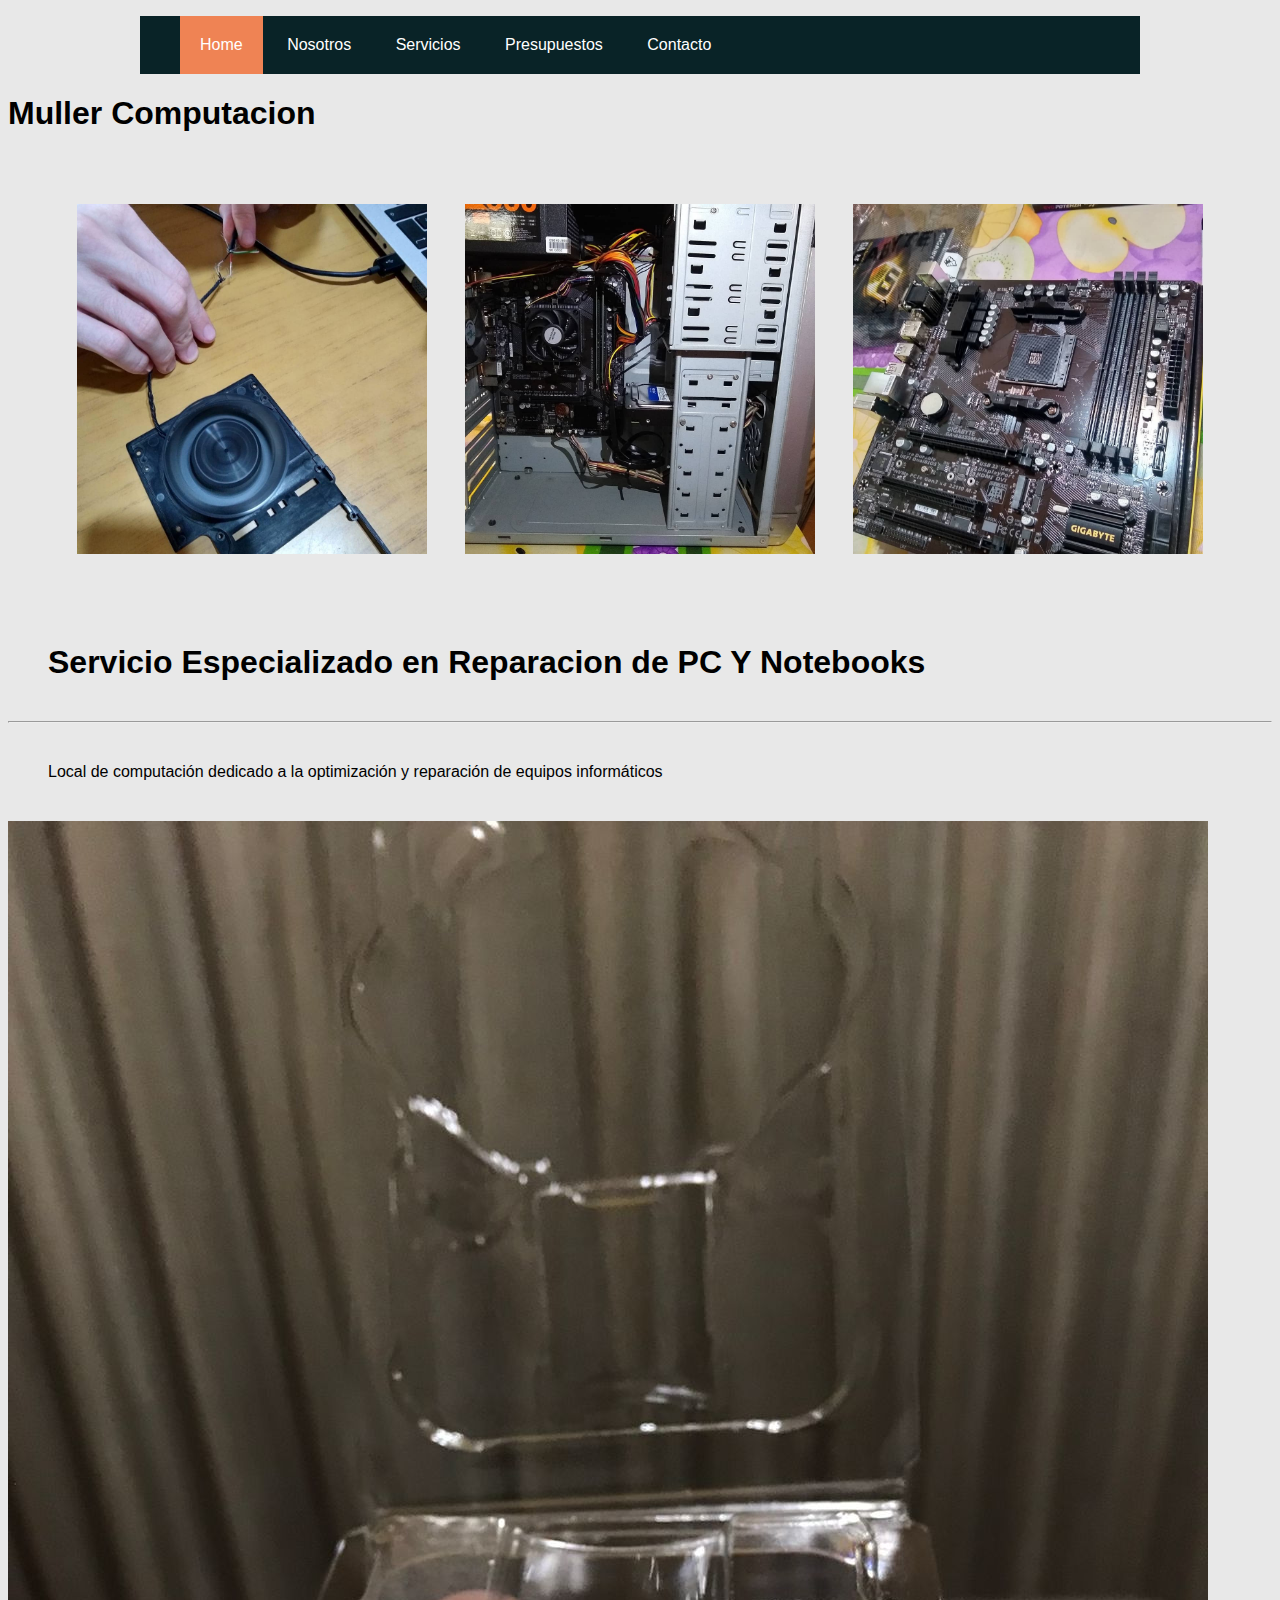
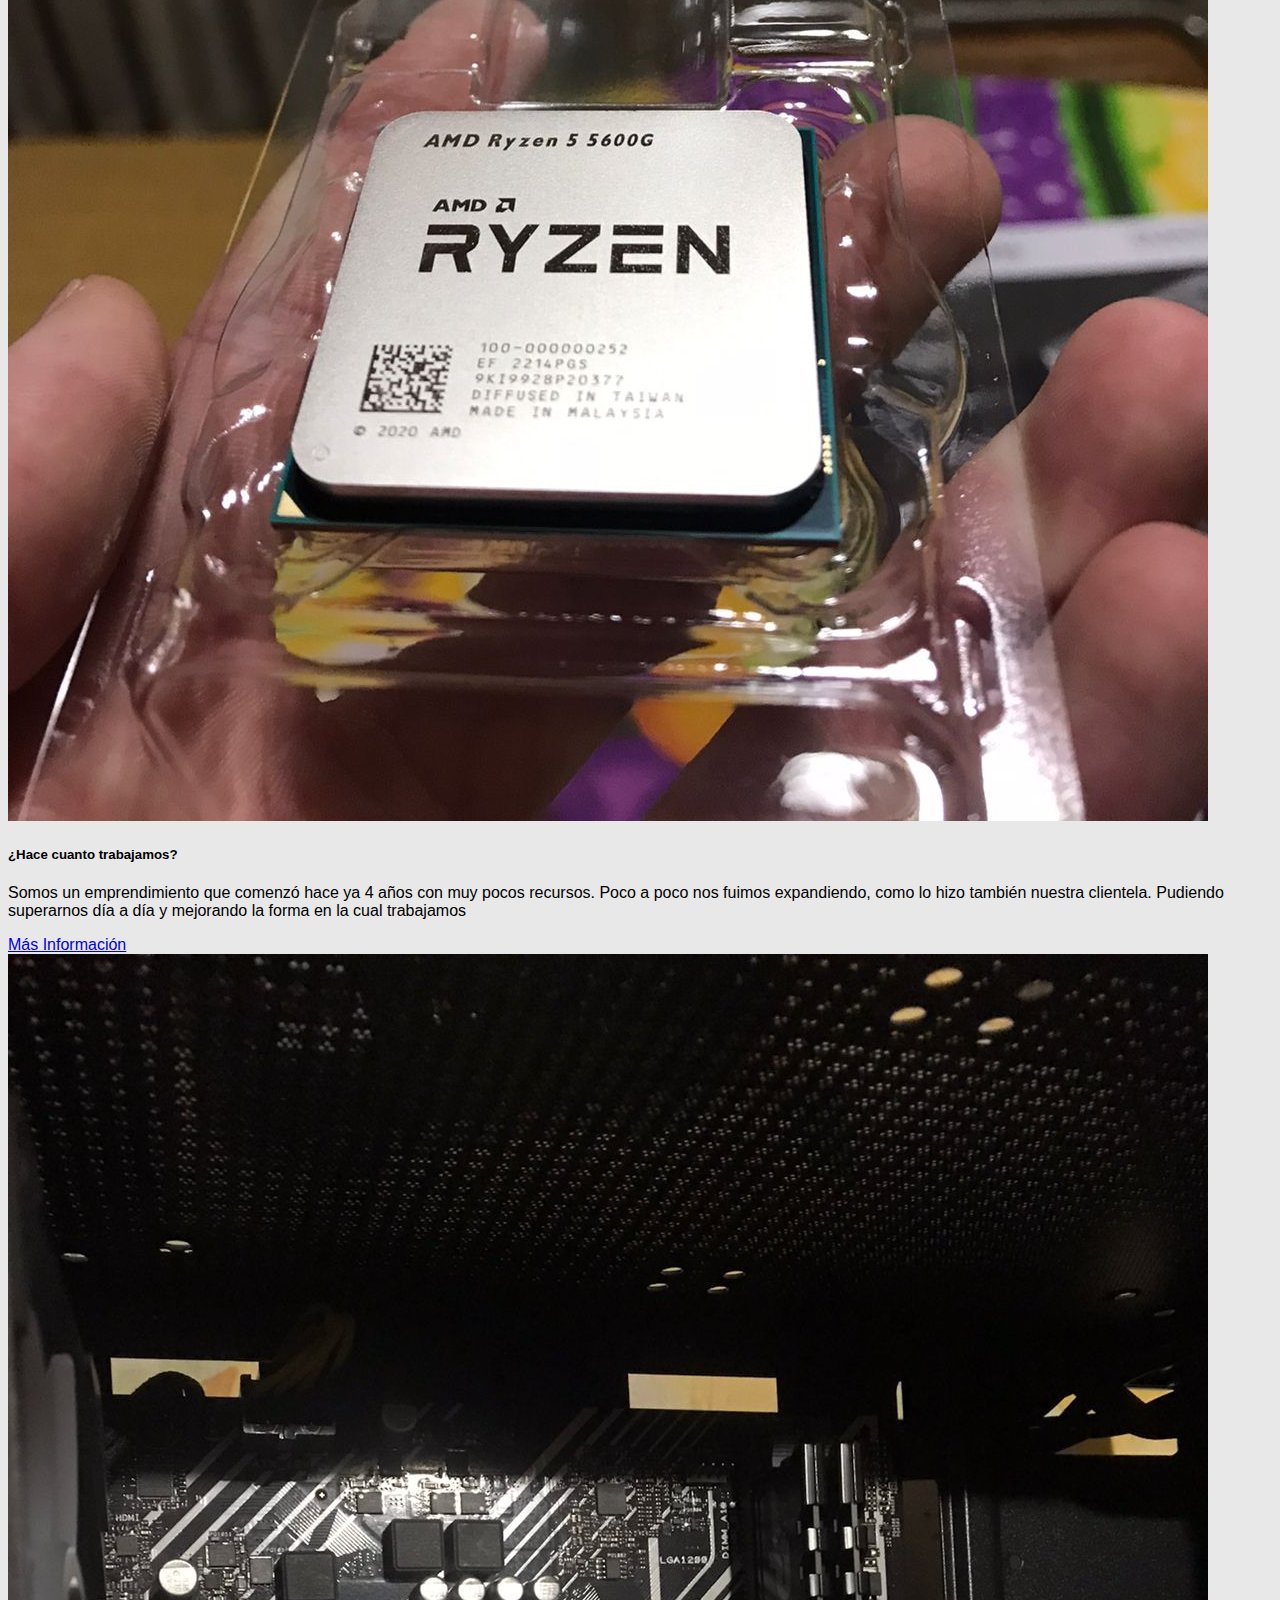
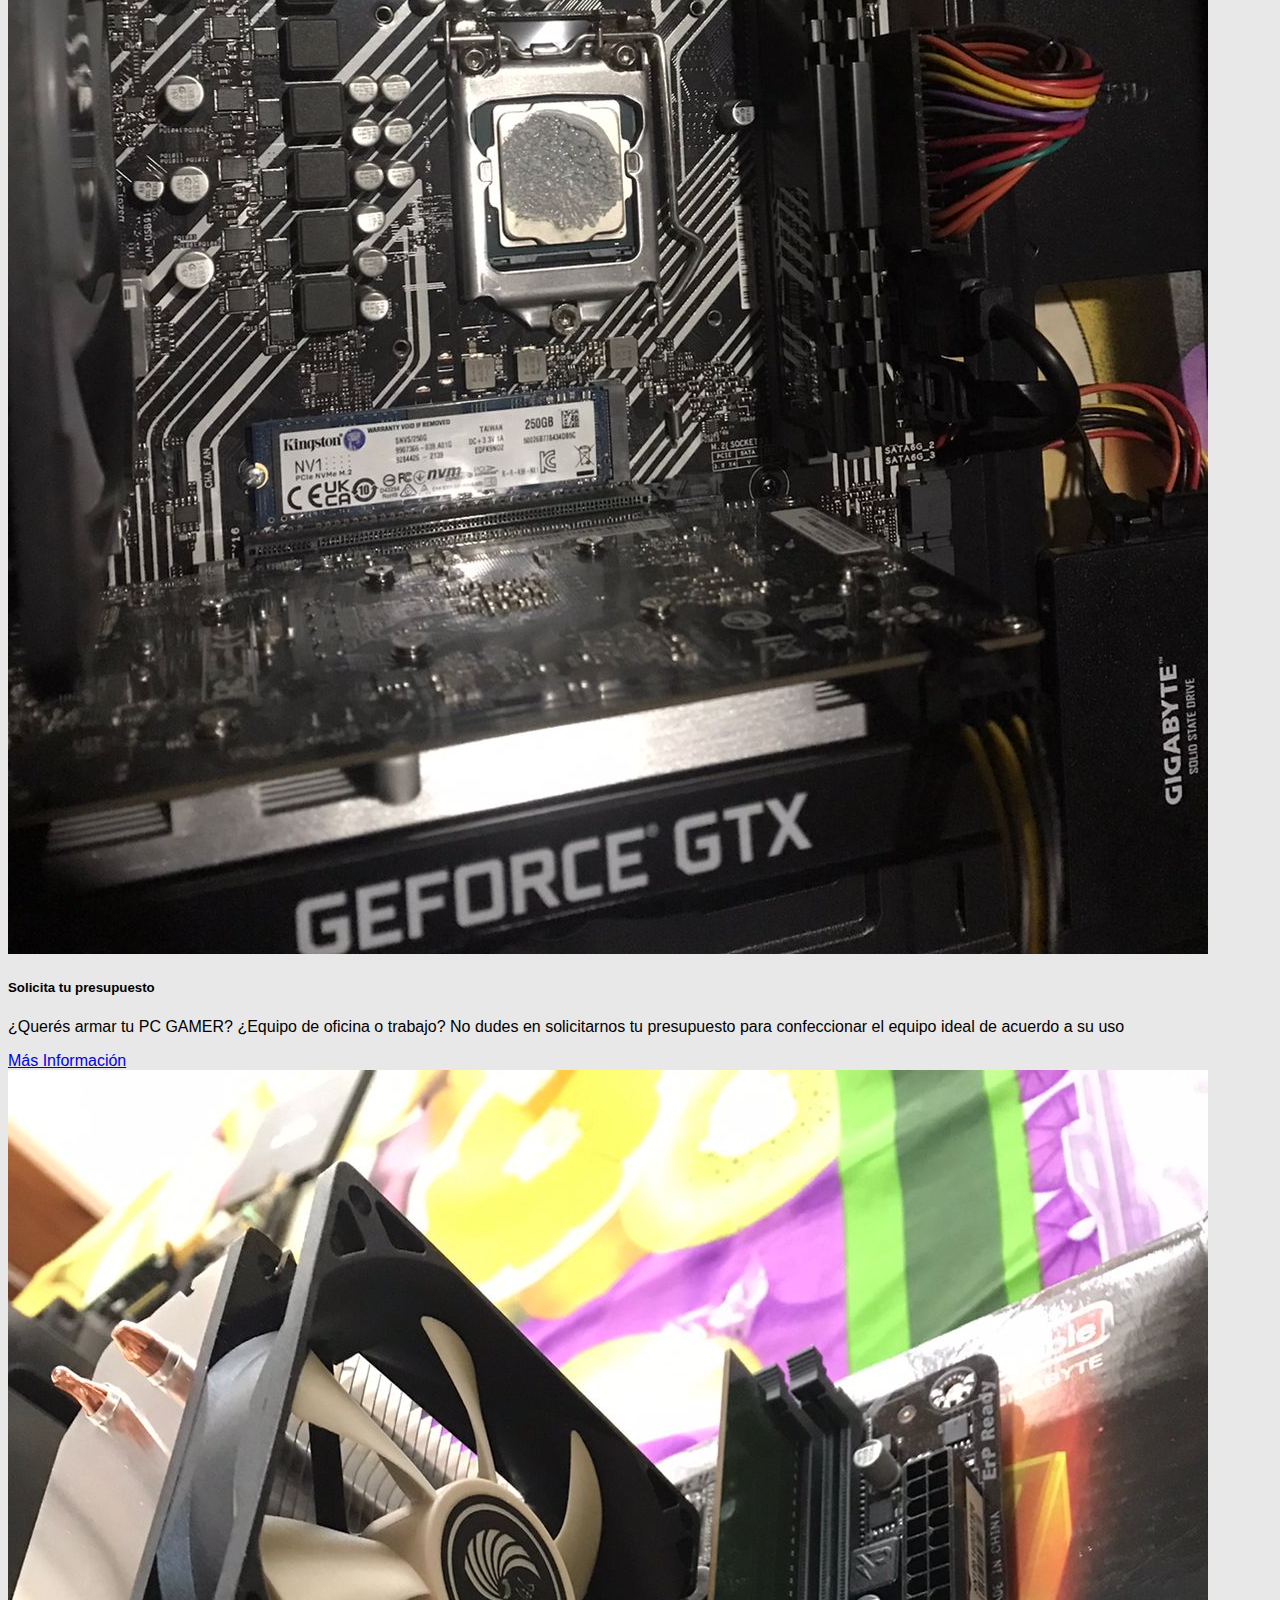
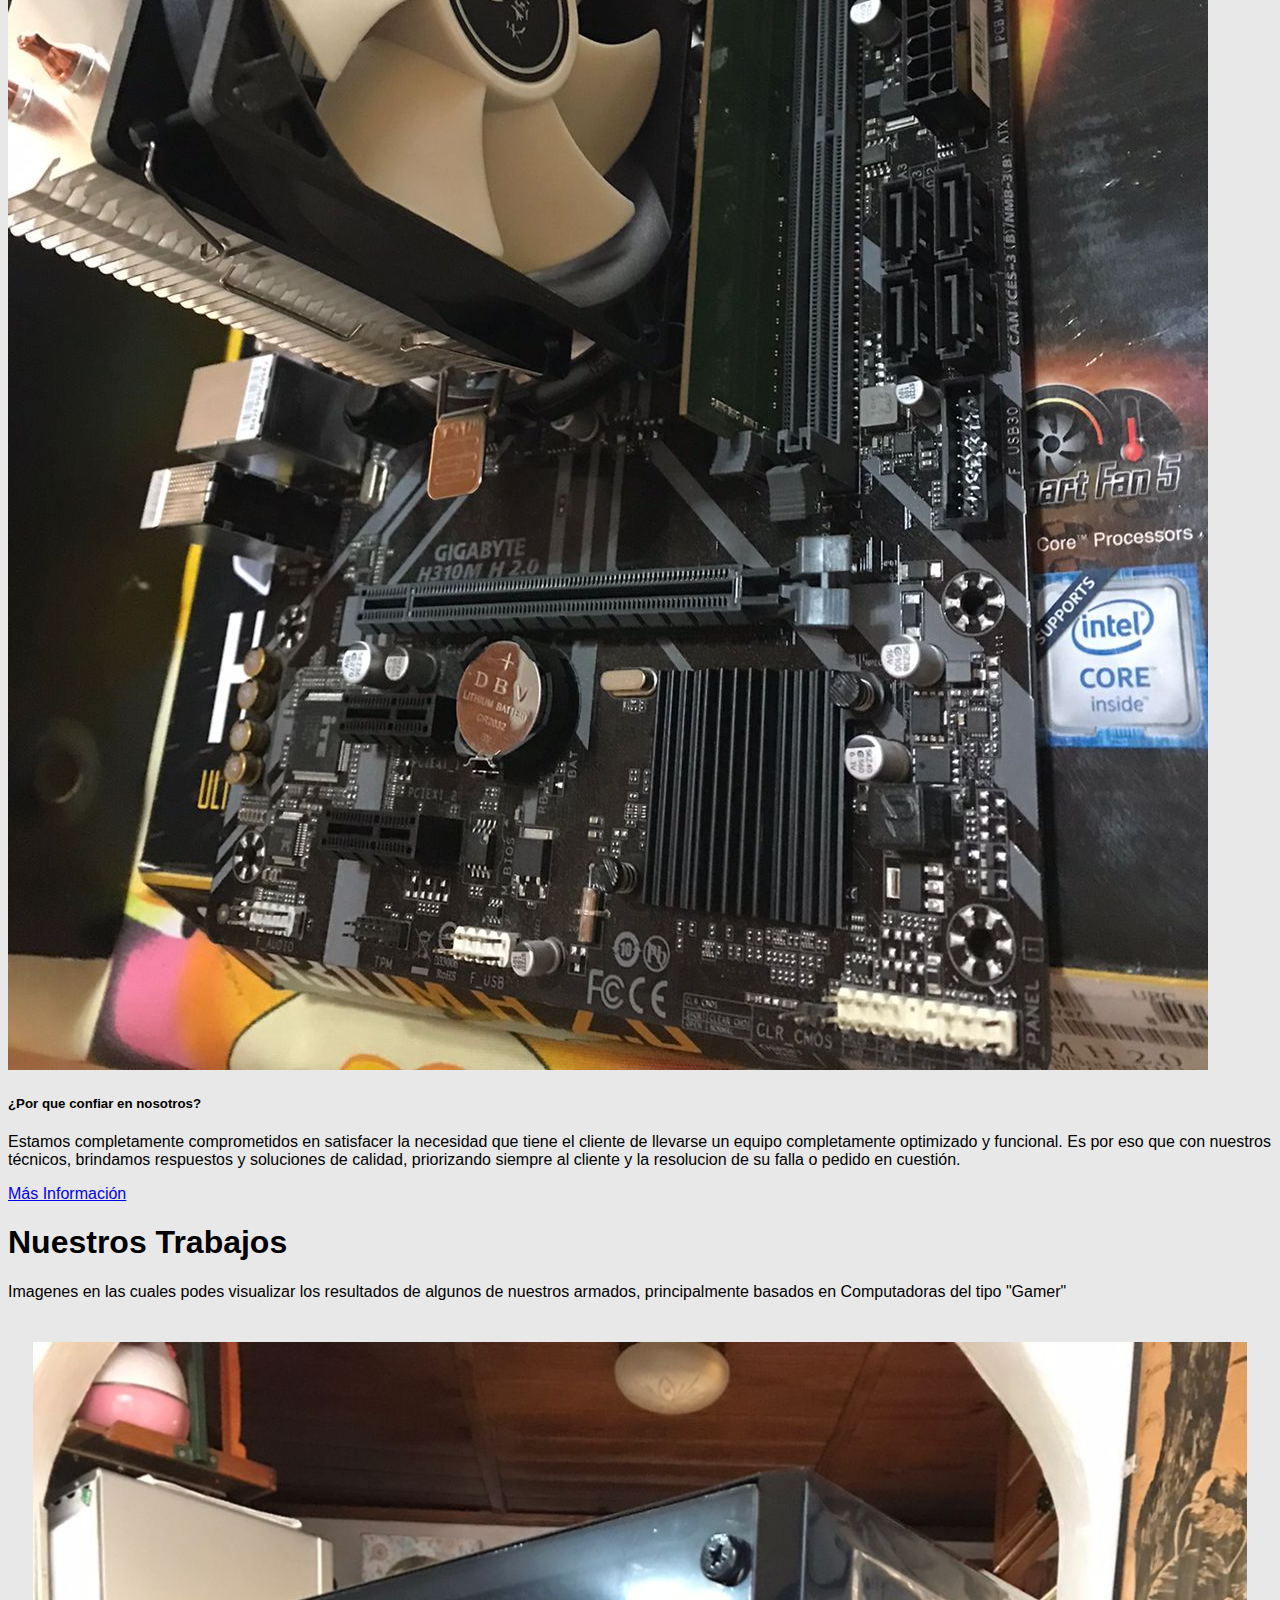
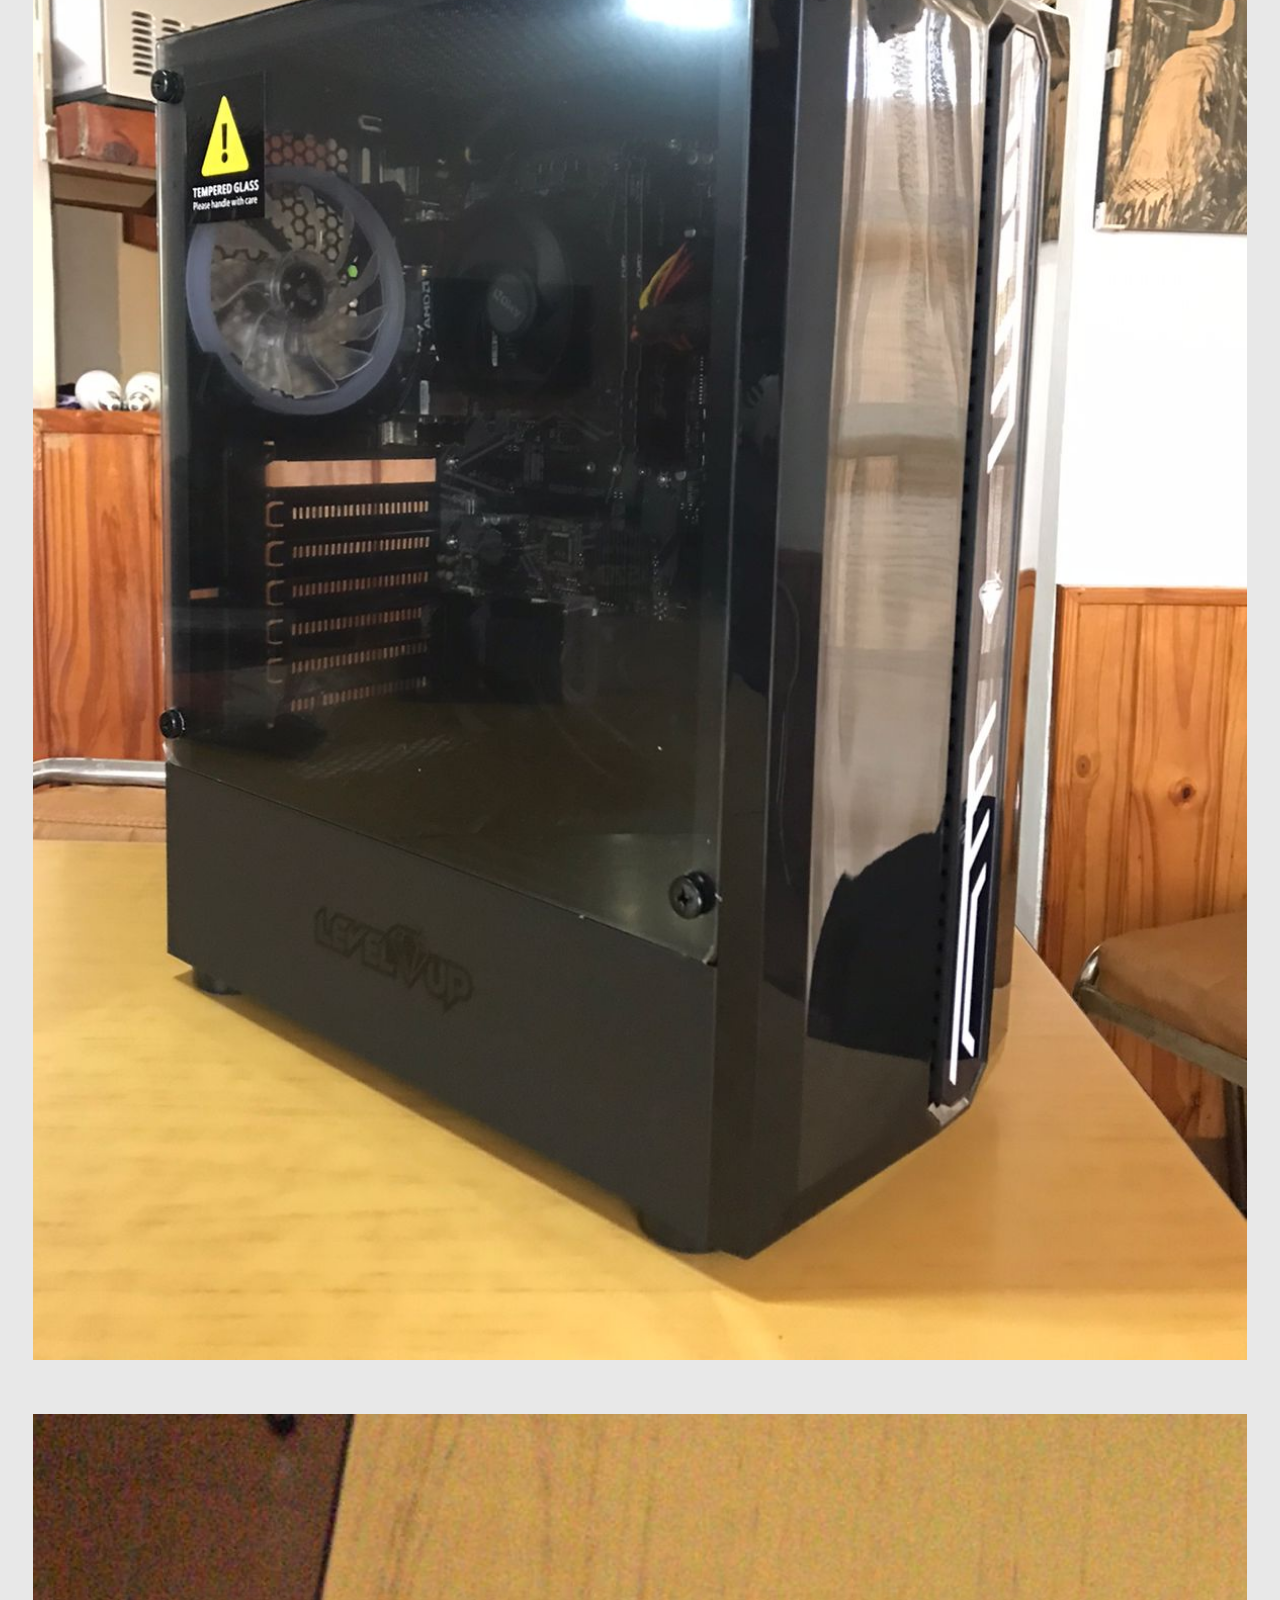
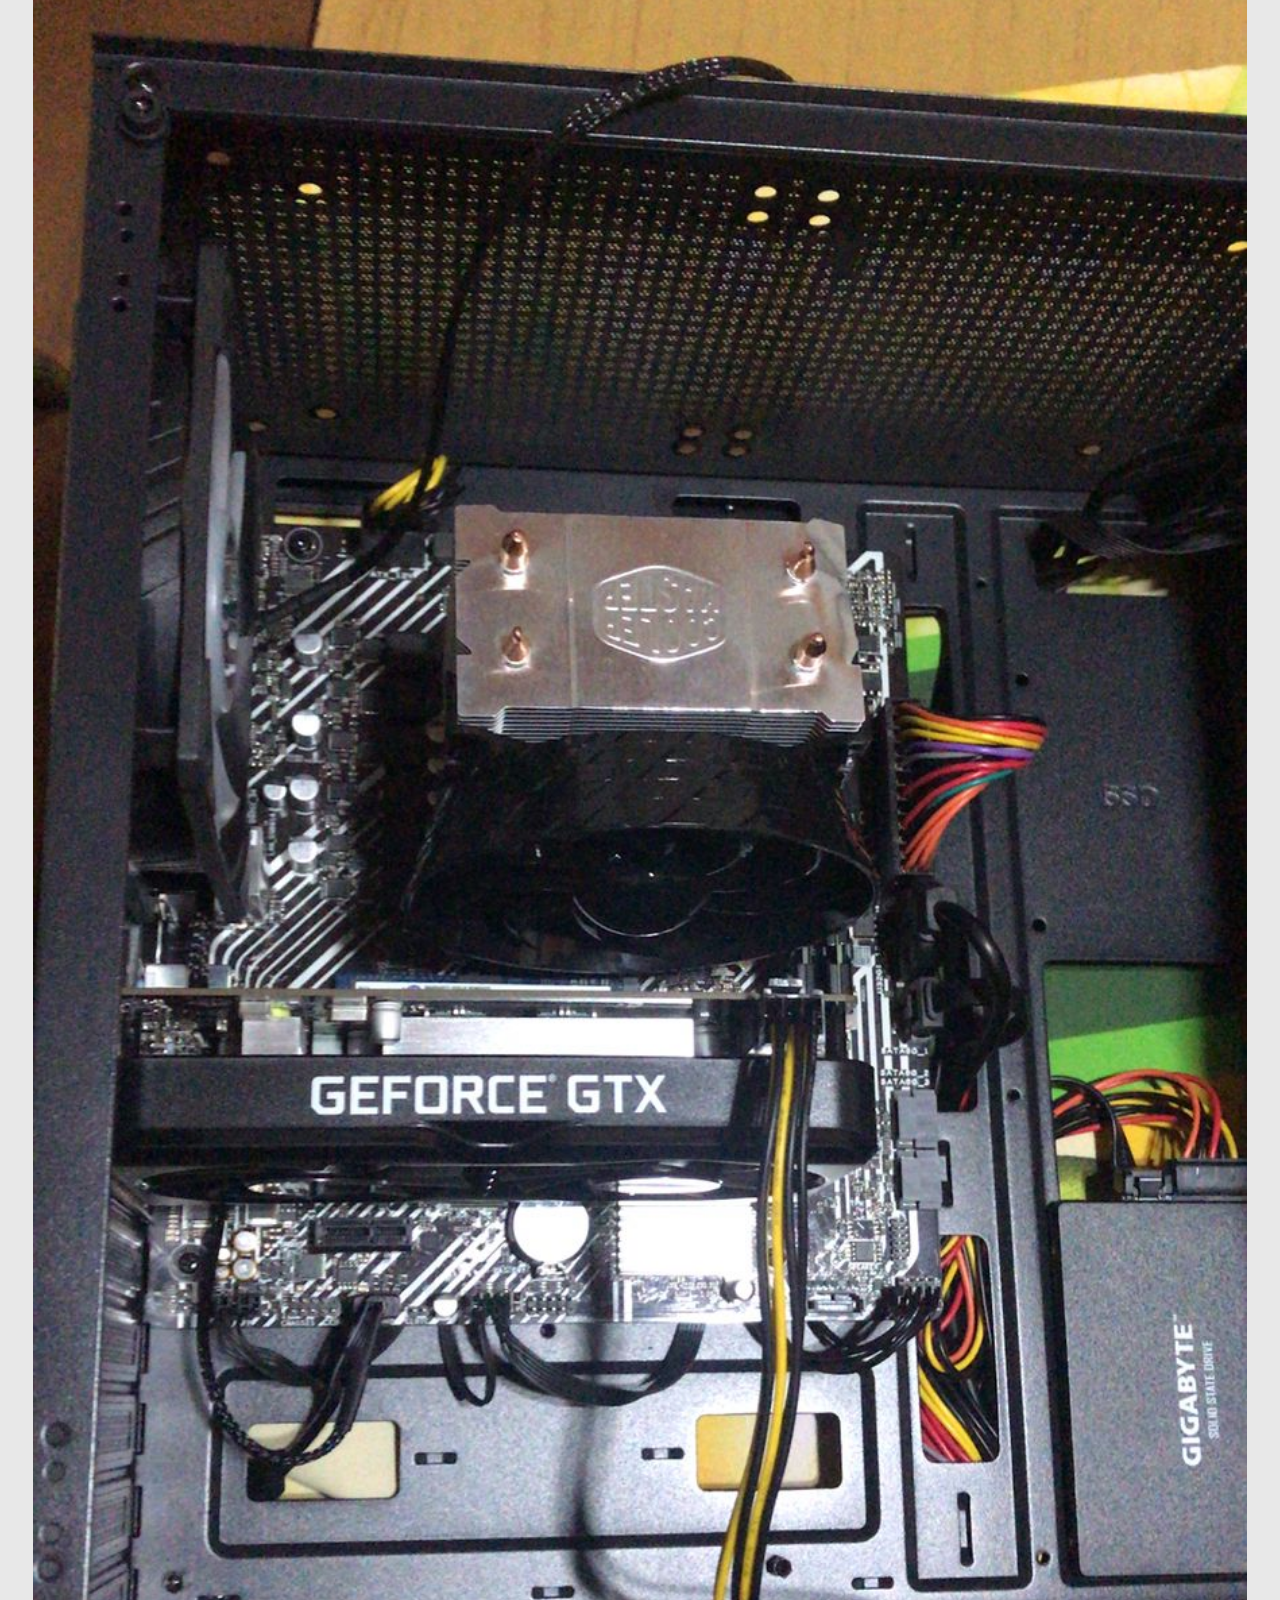
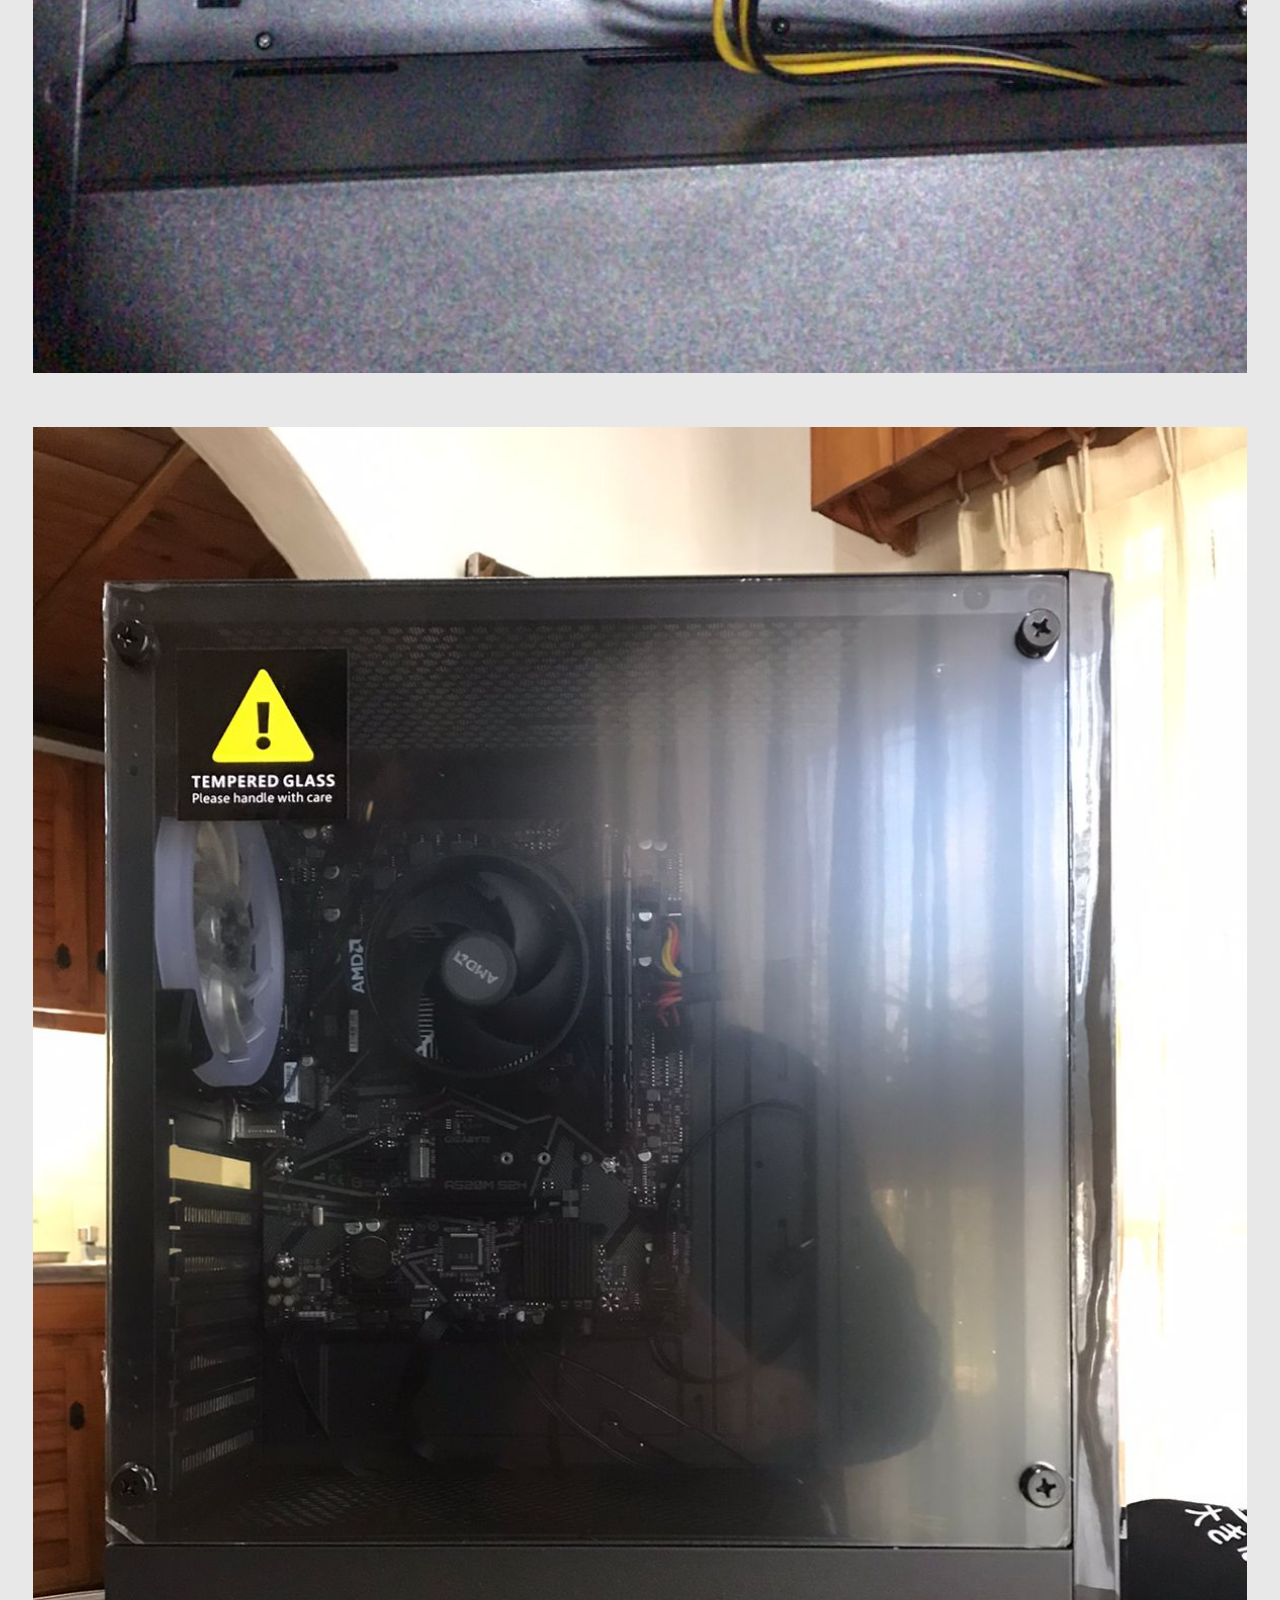
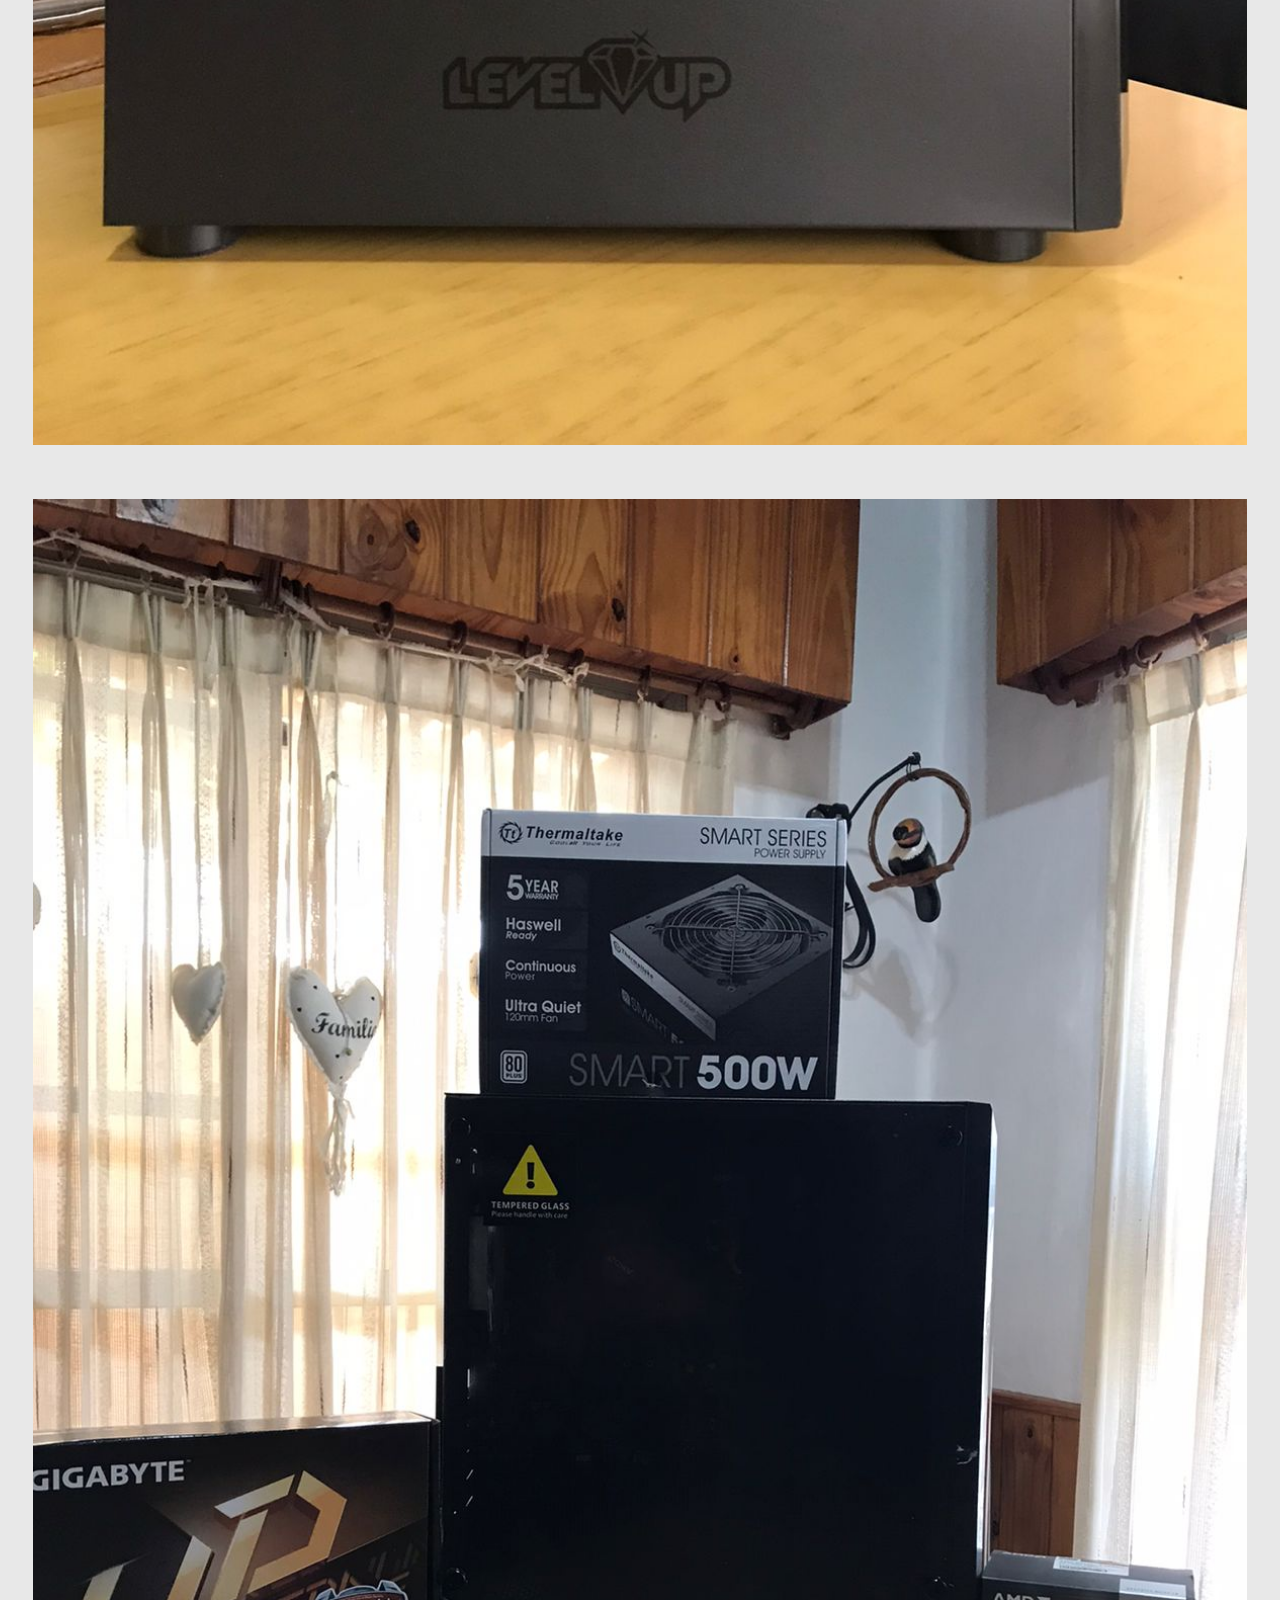
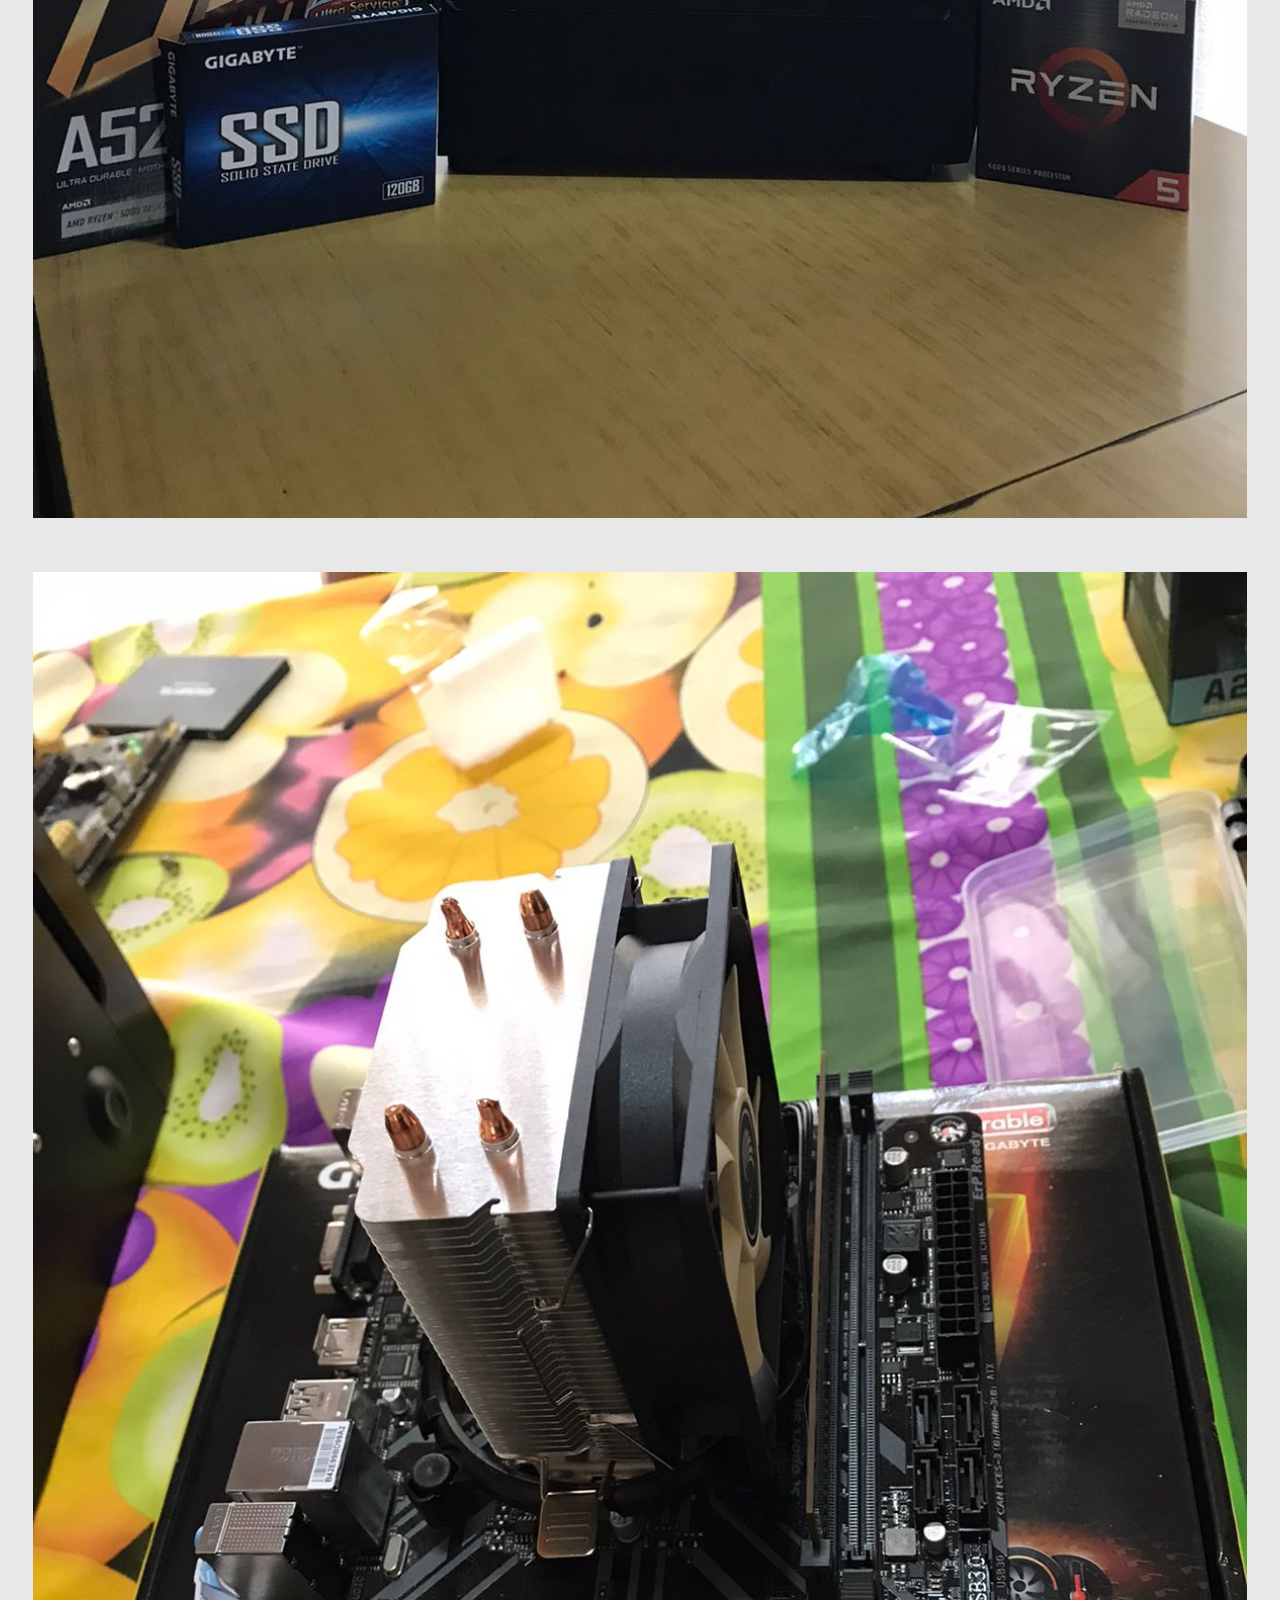
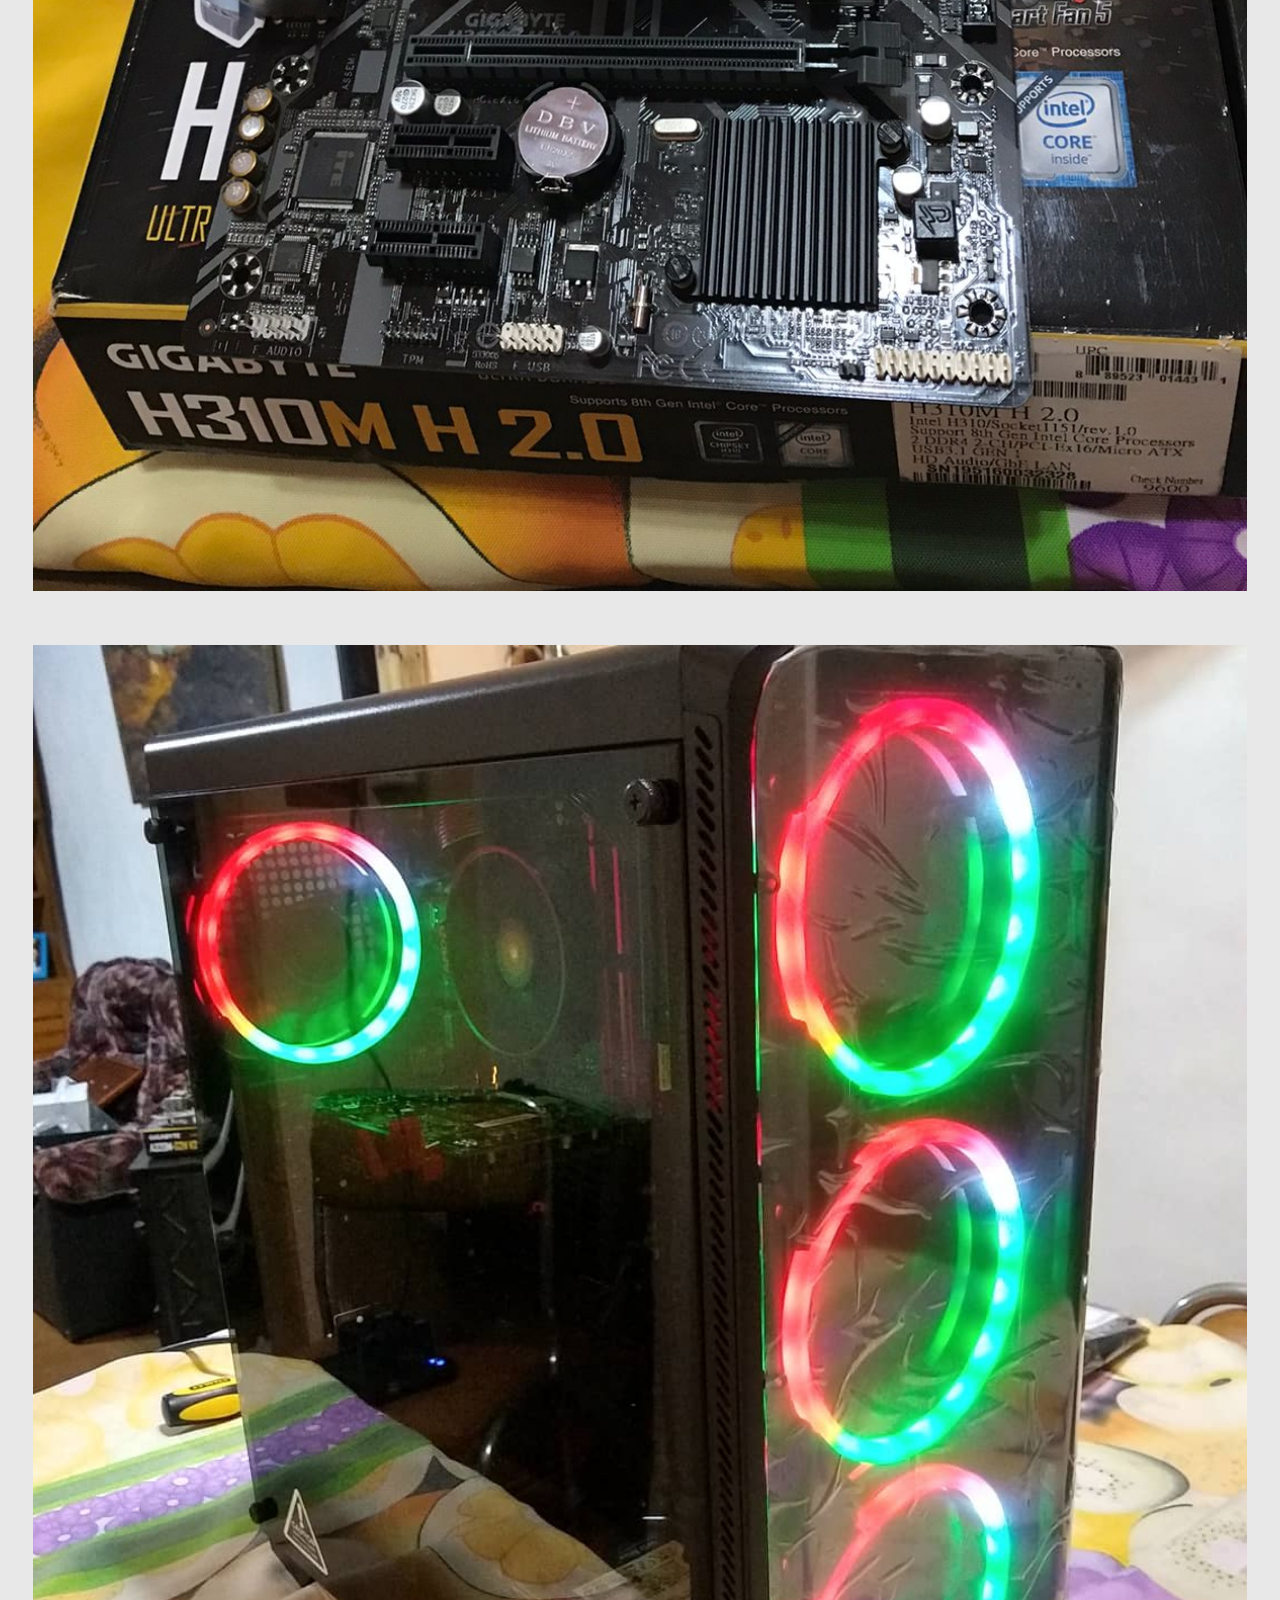
==== commit fa5cd706: "ActualizacionV2" ====
--- a/index.html
+++ b/index.html
@@ -48,7 +48,7 @@
                 <div class="card"> <img src="./img/PC21.jpg" alt="Ryzen"></div>
                 <div class="card-body"> 
                     <h5 class="card-tittle">¿Hace cuanto trabajamos?</h5>
-                    <p class="card-text">Lorem ipsum dolor sit amet consectetur adipisicing elit. Asperiores nemo aut incidunt fuga nulla? Architecto saepe hic fugit quam praesentium. Nesciunt voluptas repellendus inventore accusantium incidunt atque mollitia rerum beatae.</p>
+                    <p class="card-text">Somos un emprendimiento que comenzó hace ya 4 años con muy pocos recursos. Poco a poco nos fuimos expandiendo, como lo hizo también nuestra clientela. Pudiendo superarnos día a día y mejorando la forma en la cual trabajamos</p>
                     <a href="#" class="btn btn-outline-info">Más Información</a>
                 </div>
             </div>
@@ -56,7 +56,7 @@
                 <div class="card"> <img src="./img/PC24.jpg" alt="Ryzen"></div>
                 <div class="card-body"> 
                     <h5 class="card-tittle">Solicita tu presupuesto</h5>
-                    <p class="card-text">Lorem ipsum dolor sit amet consectetur adipisicing elit. Asperiores nemo aut incidunt fuga nulla? Architecto saepe hic fugit quam praesentium. Nesciunt voluptas repellendus inventore accusantium incidunt atque mollitia rerum beatae.</p>
+                    <p class="card-text">¿Querés armar tu PC GAMER? ¿Equipo de oficina o trabajo? No dudes en solicitarnos tu presupuesto para confeccionar el equipo ideal de acuerdo a su uso</p>
                     <a href="#" class="btn btn-outline-info">Más Información</a>
                 </div>
             </div>
@@ -64,7 +64,7 @@
                 <div class="card"> <img src="./img/PC25.jpg" alt="Ryzen"></div>
                 <div class="card-body"> 
                     <h5 class="card-tittle">¿Por que confiar en nosotros?</h5>
-                    <p class="card-text">Lorem ipsum dolor sit amet consectetur adipisicing elit. Asperiores nemo aut incidunt fuga nulla? Architecto saepe hic fugit quam praesentium. Nesciunt voluptas repellendus inventore accusantium incidunt atque mollitia rerum beatae.</p>
+                    <p class="card-text">Estamos completamente comprometidos en satisfacer la necesidad que tiene el cliente de llevarse un equipo completamente optimizado y funcional. Es por eso que con nuestros técnicos, brindamos respuestos y soluciones de calidad, priorizando siempre al cliente y la resolucion de su falla o pedido en cuestión.</p>
                     <a href="#" class="btn btn-outline-info">Más Información</a>
                 </div>
             </div>
--- a/css/estilos.css
+++ b/css/estilos.css
@@ -235,6 +235,9 @@
 
 .presupuesto {
     display: grid;
+    grid-row: span;
+    font-family:'Trebuchet MS', 'Lucida Sans Unicode', 'Lucida Grande', 'Lucida Sans', Arial, sans-serif;
+
     grid-template-columns: repeat(4, 1fr);
     grid-template-columns: repeat(3, 2fr);
     align-items: end;
@@ -248,6 +251,7 @@
     text-transform: uppercase;
     font-family: "Roboto Thin", sans-serif;
 }
+
 
 /*CONTACTO PERSONALIZACION*/ 
 
@@ -366,6 +370,7 @@
  #galeria img:hover {
     border: 5px solid #f7f7f7;
  }
+
 
  /*PRESUPUESTOS PERSONALIZACION*/
  
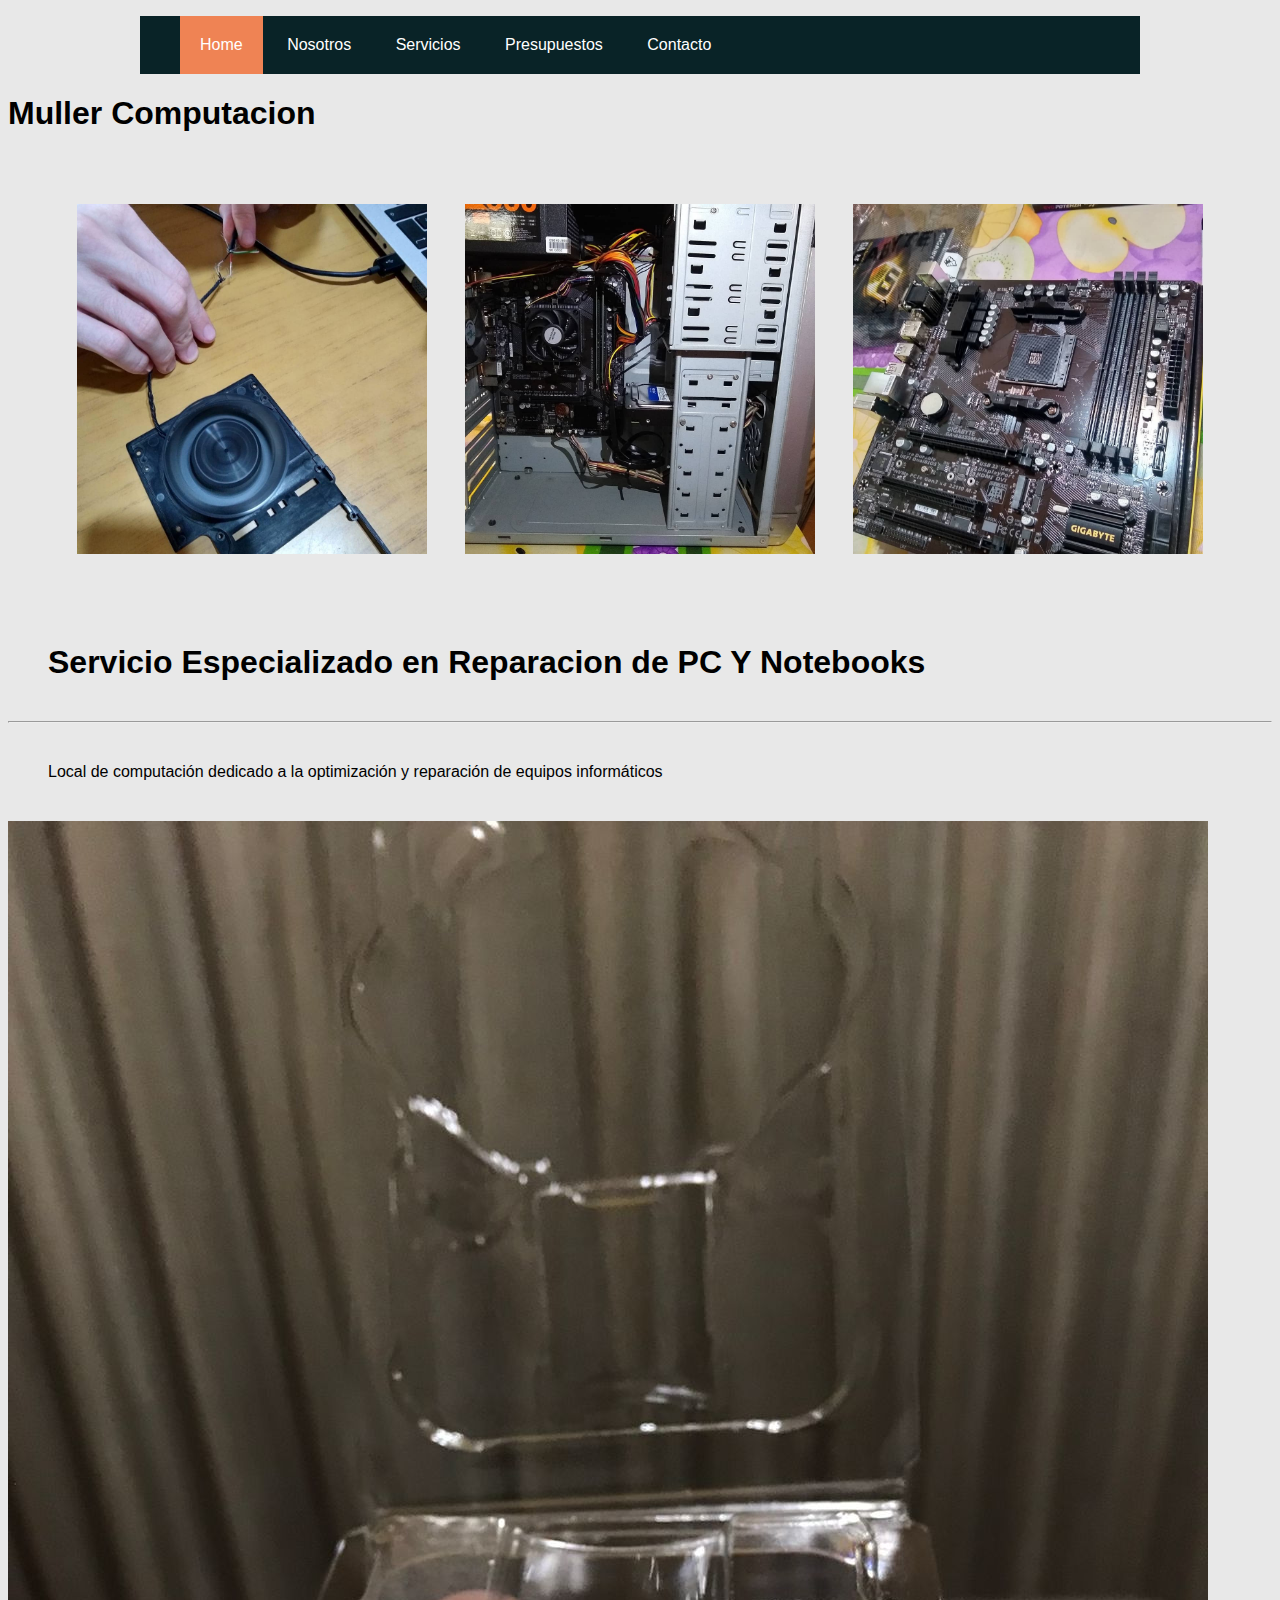
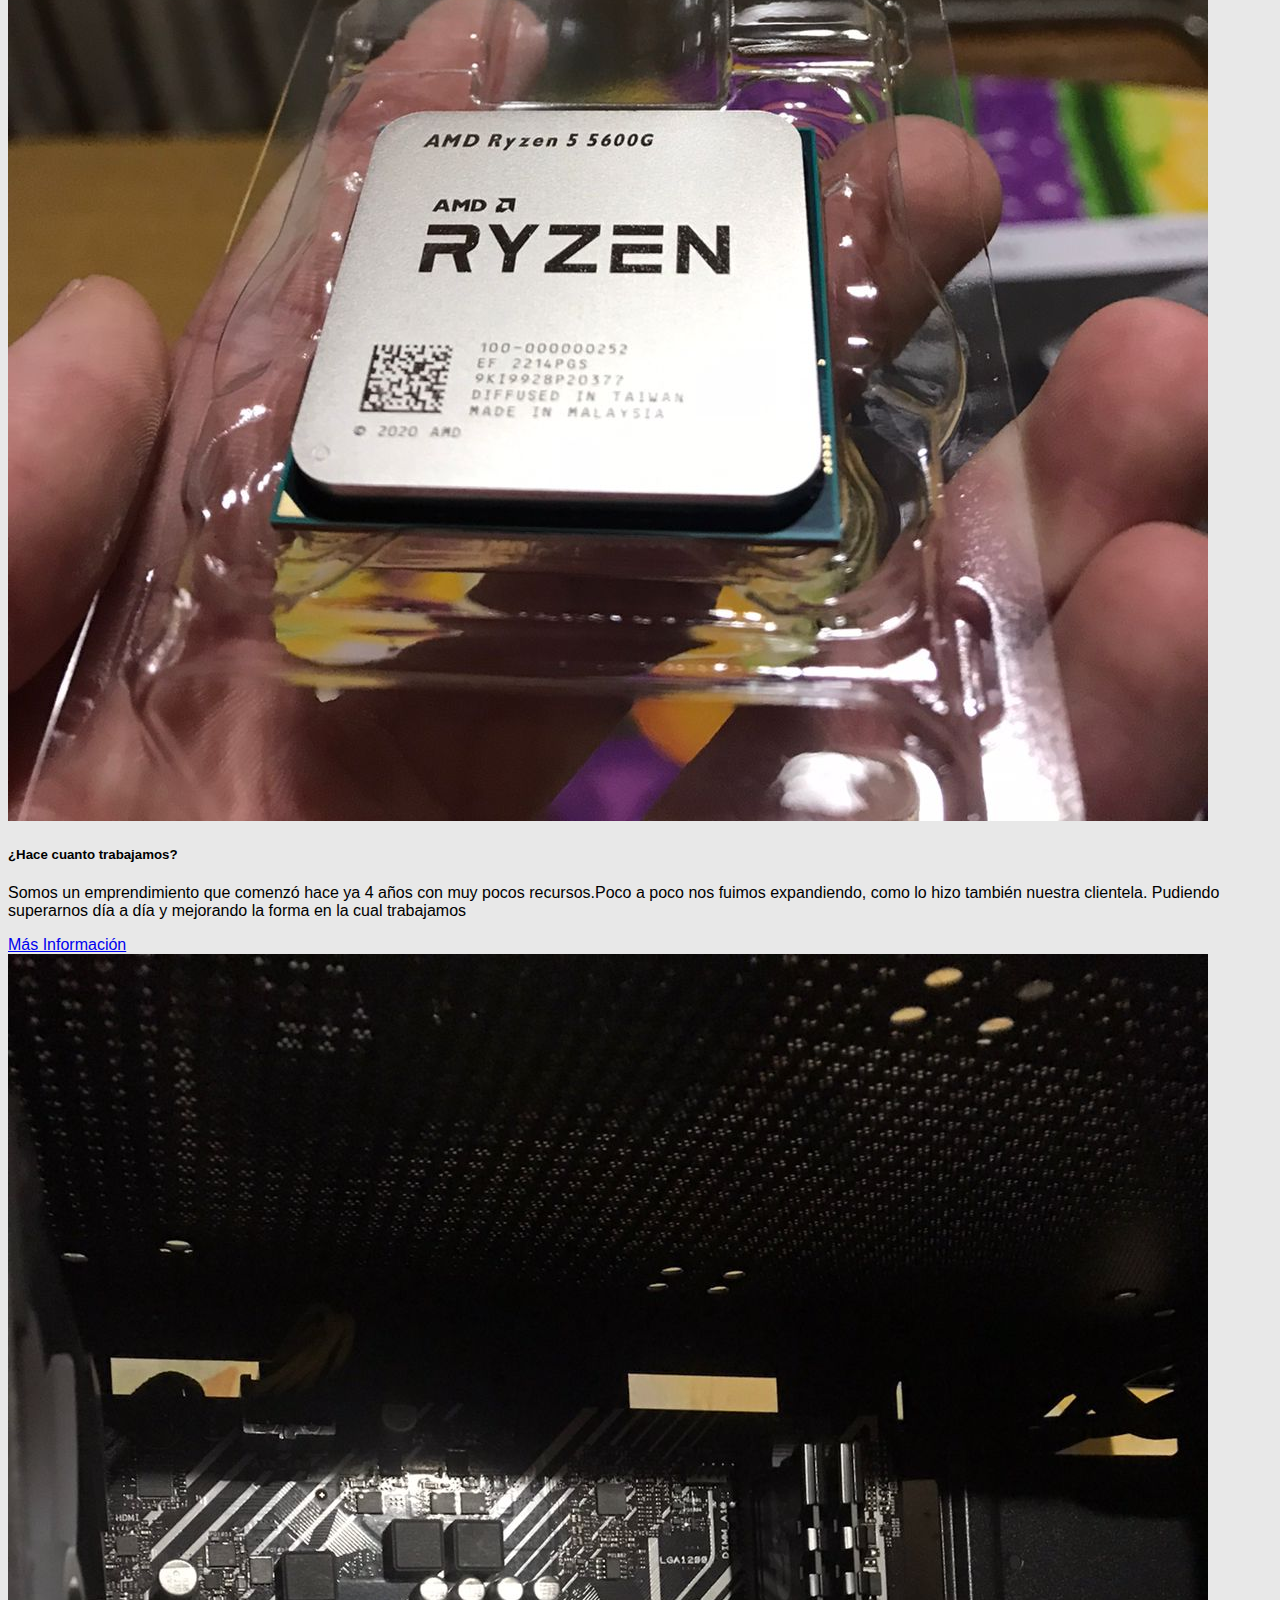
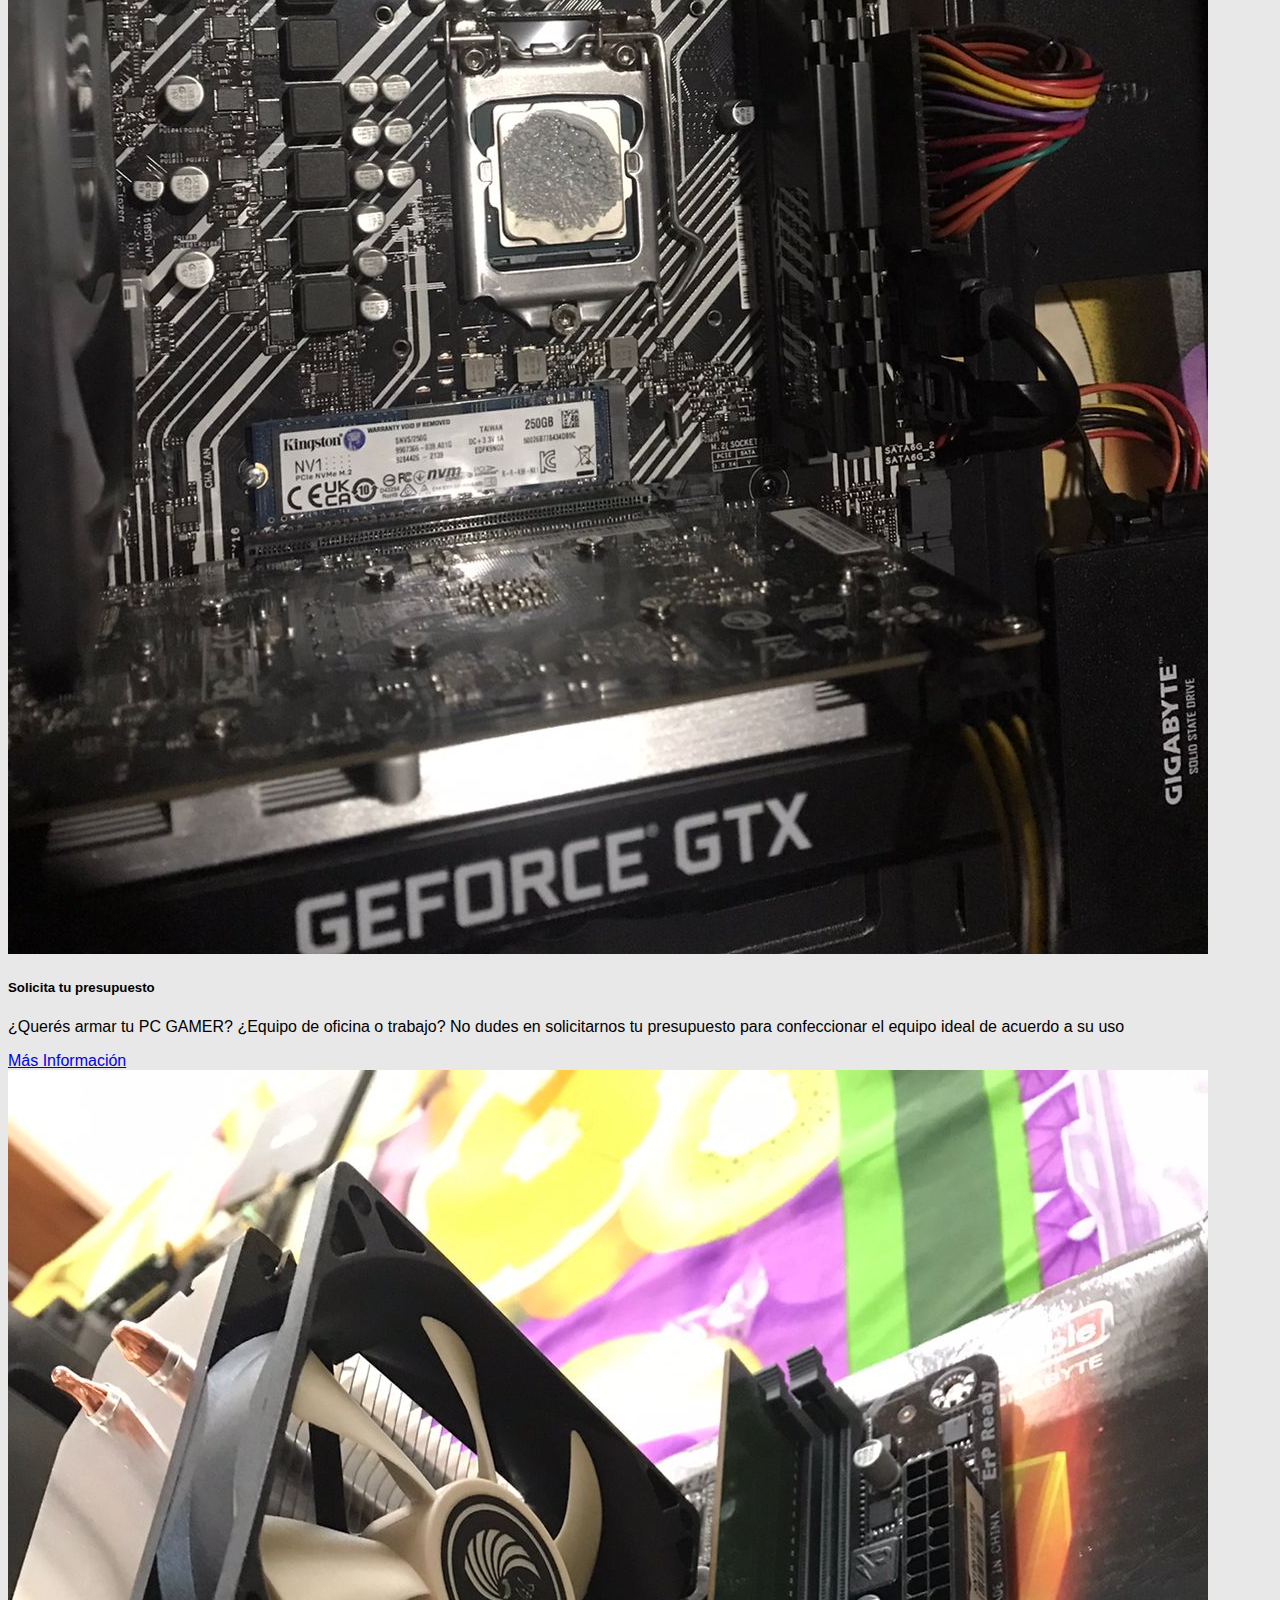
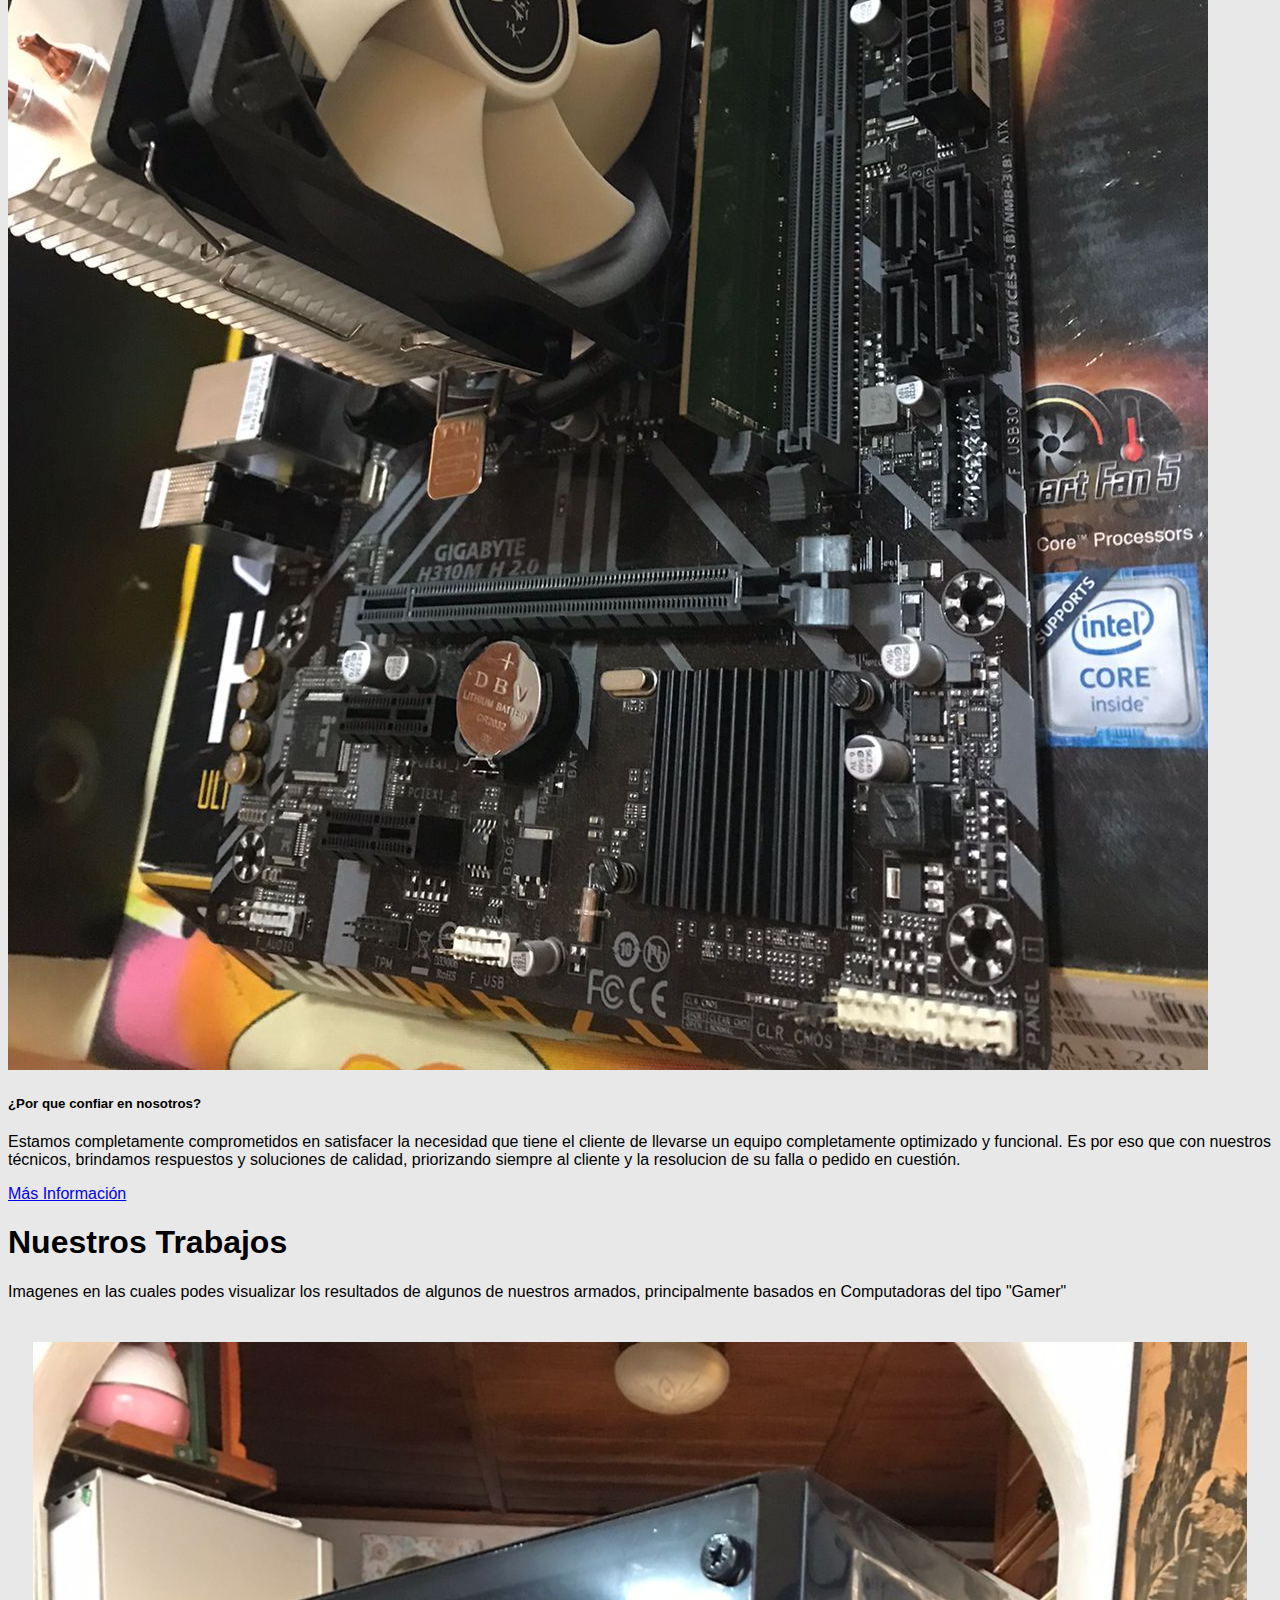
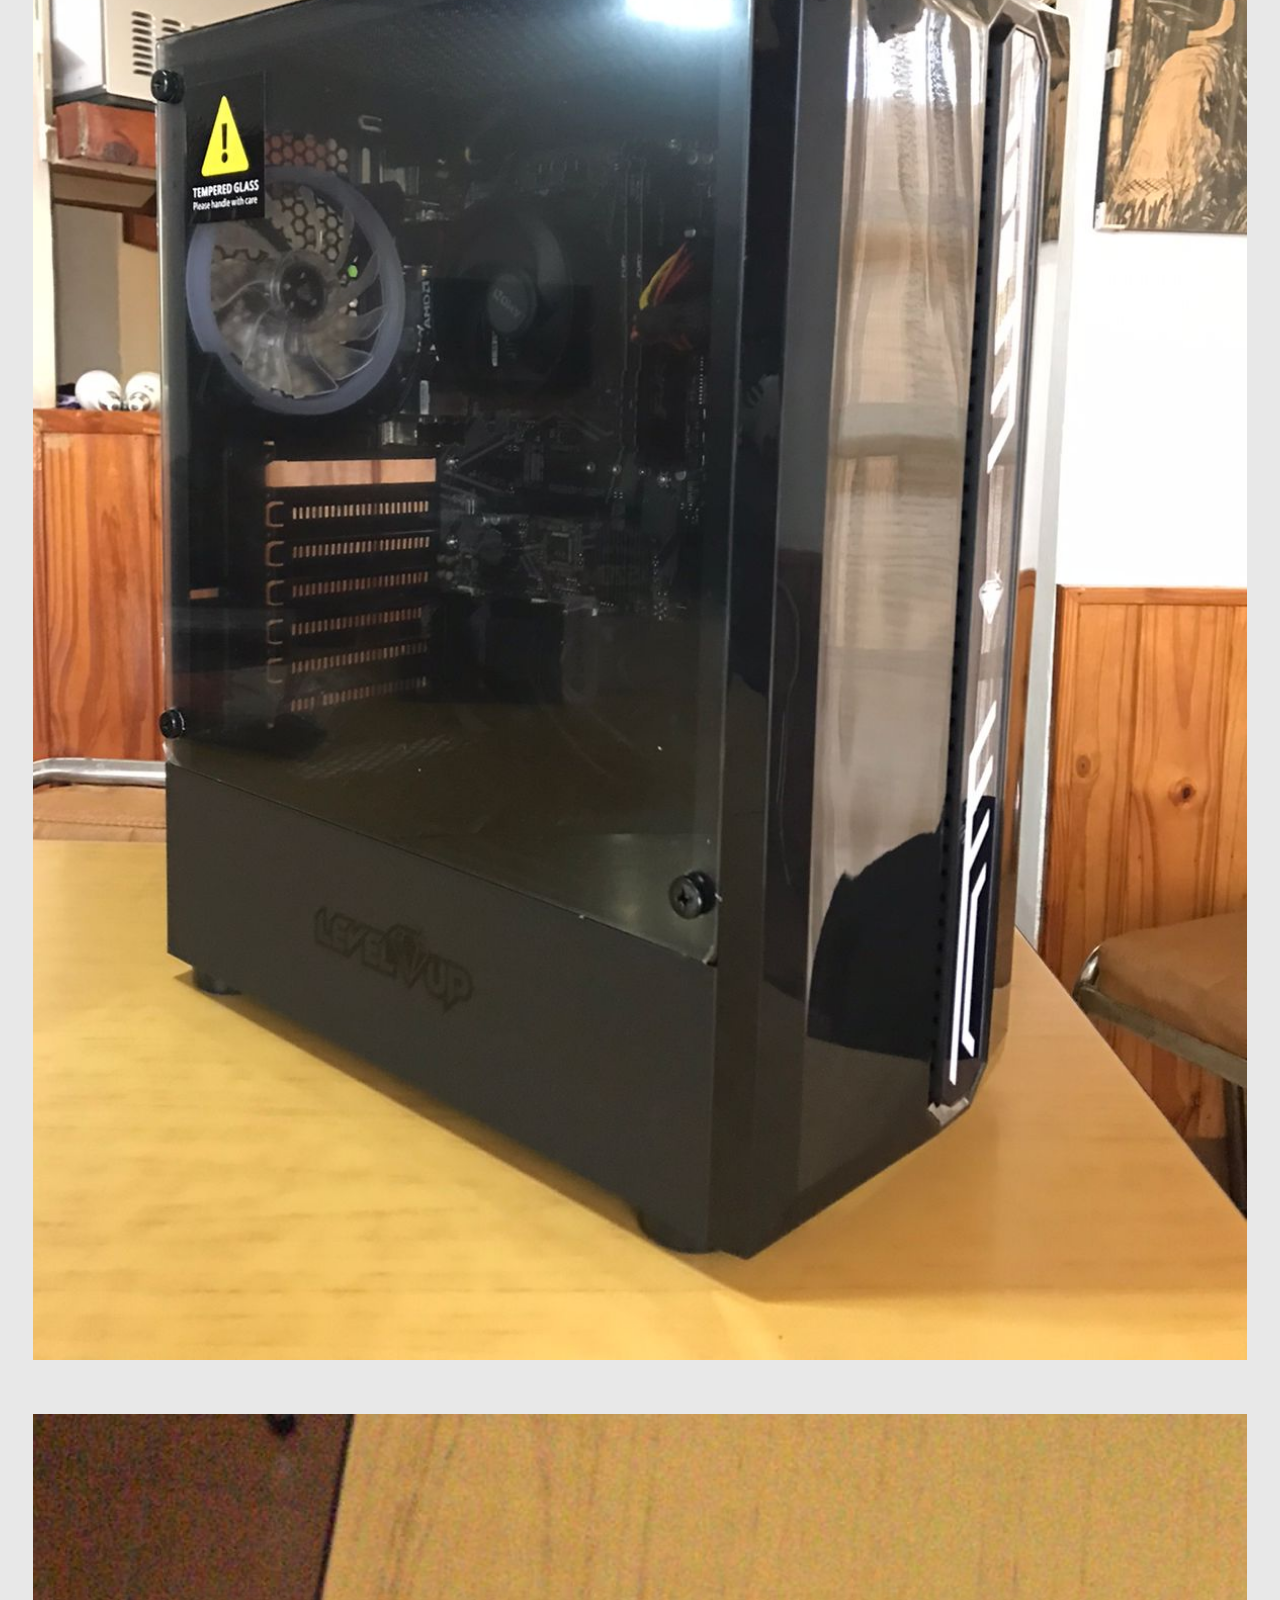
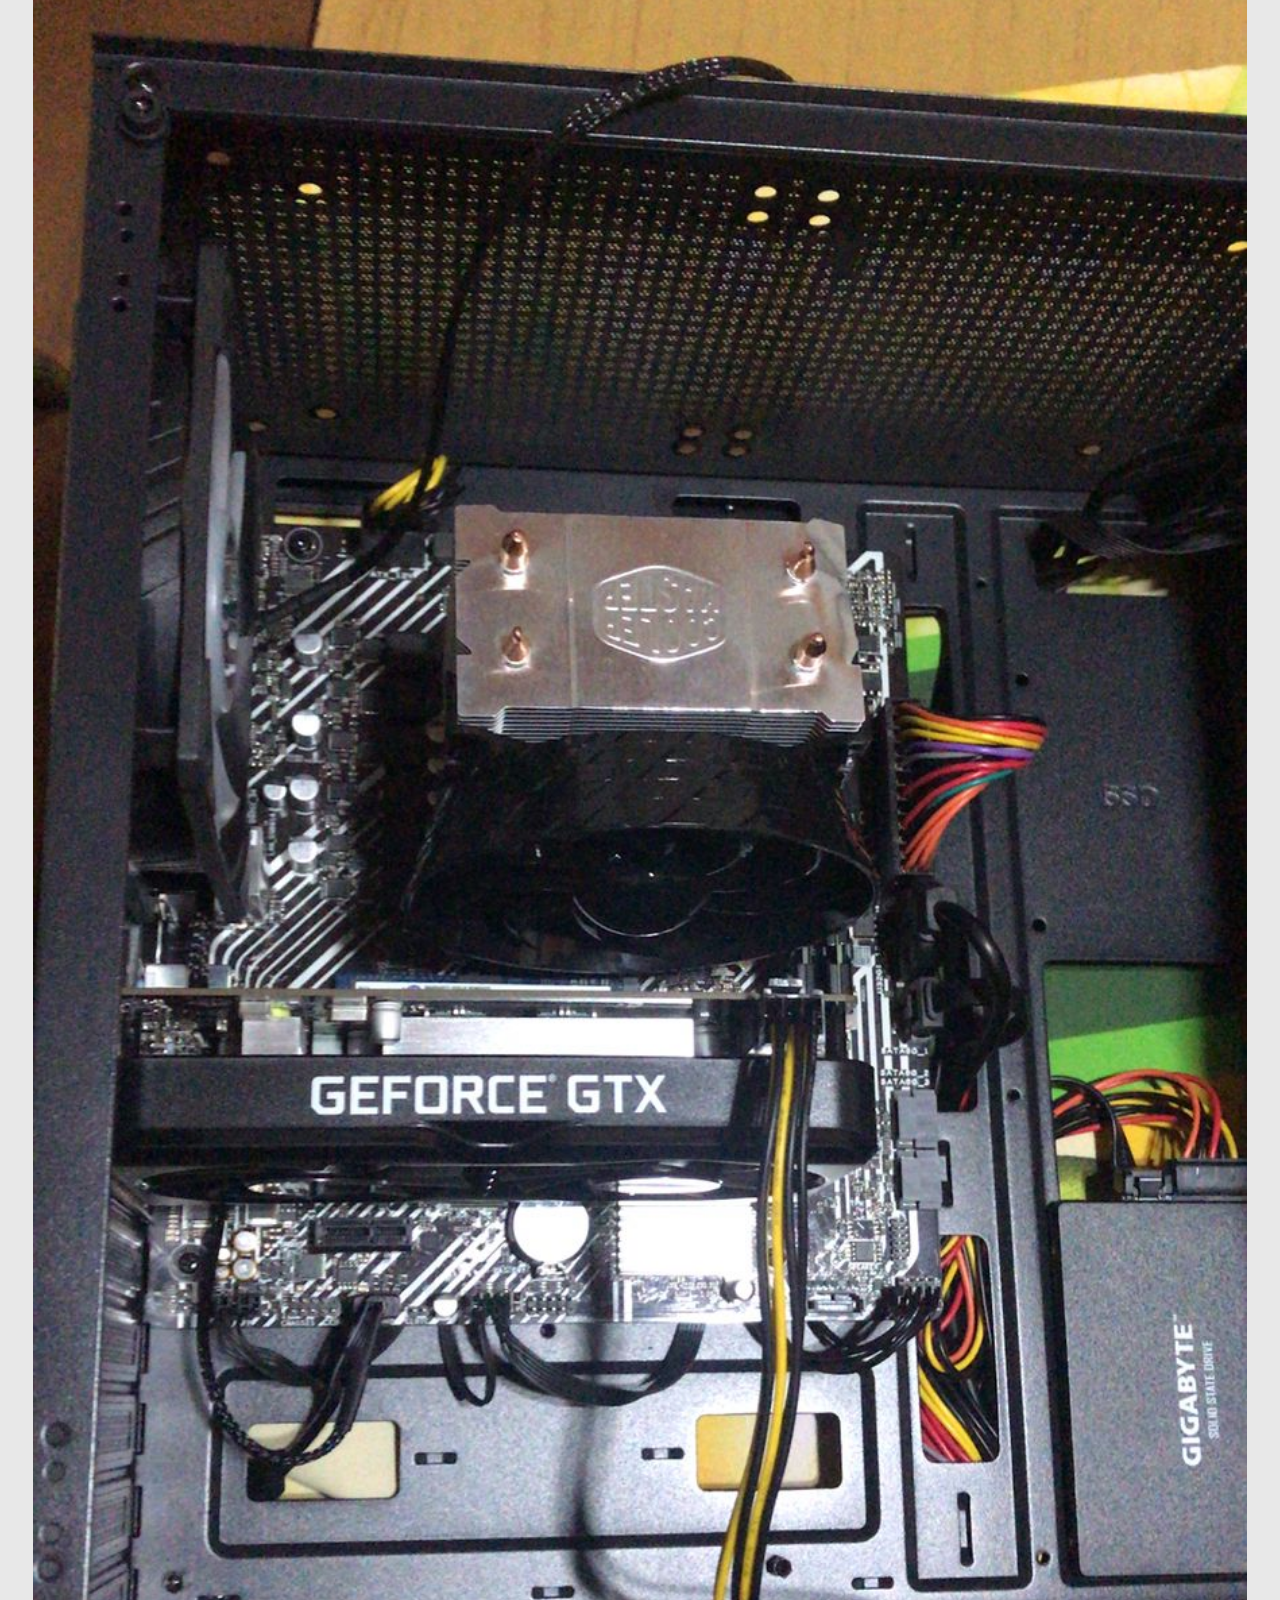
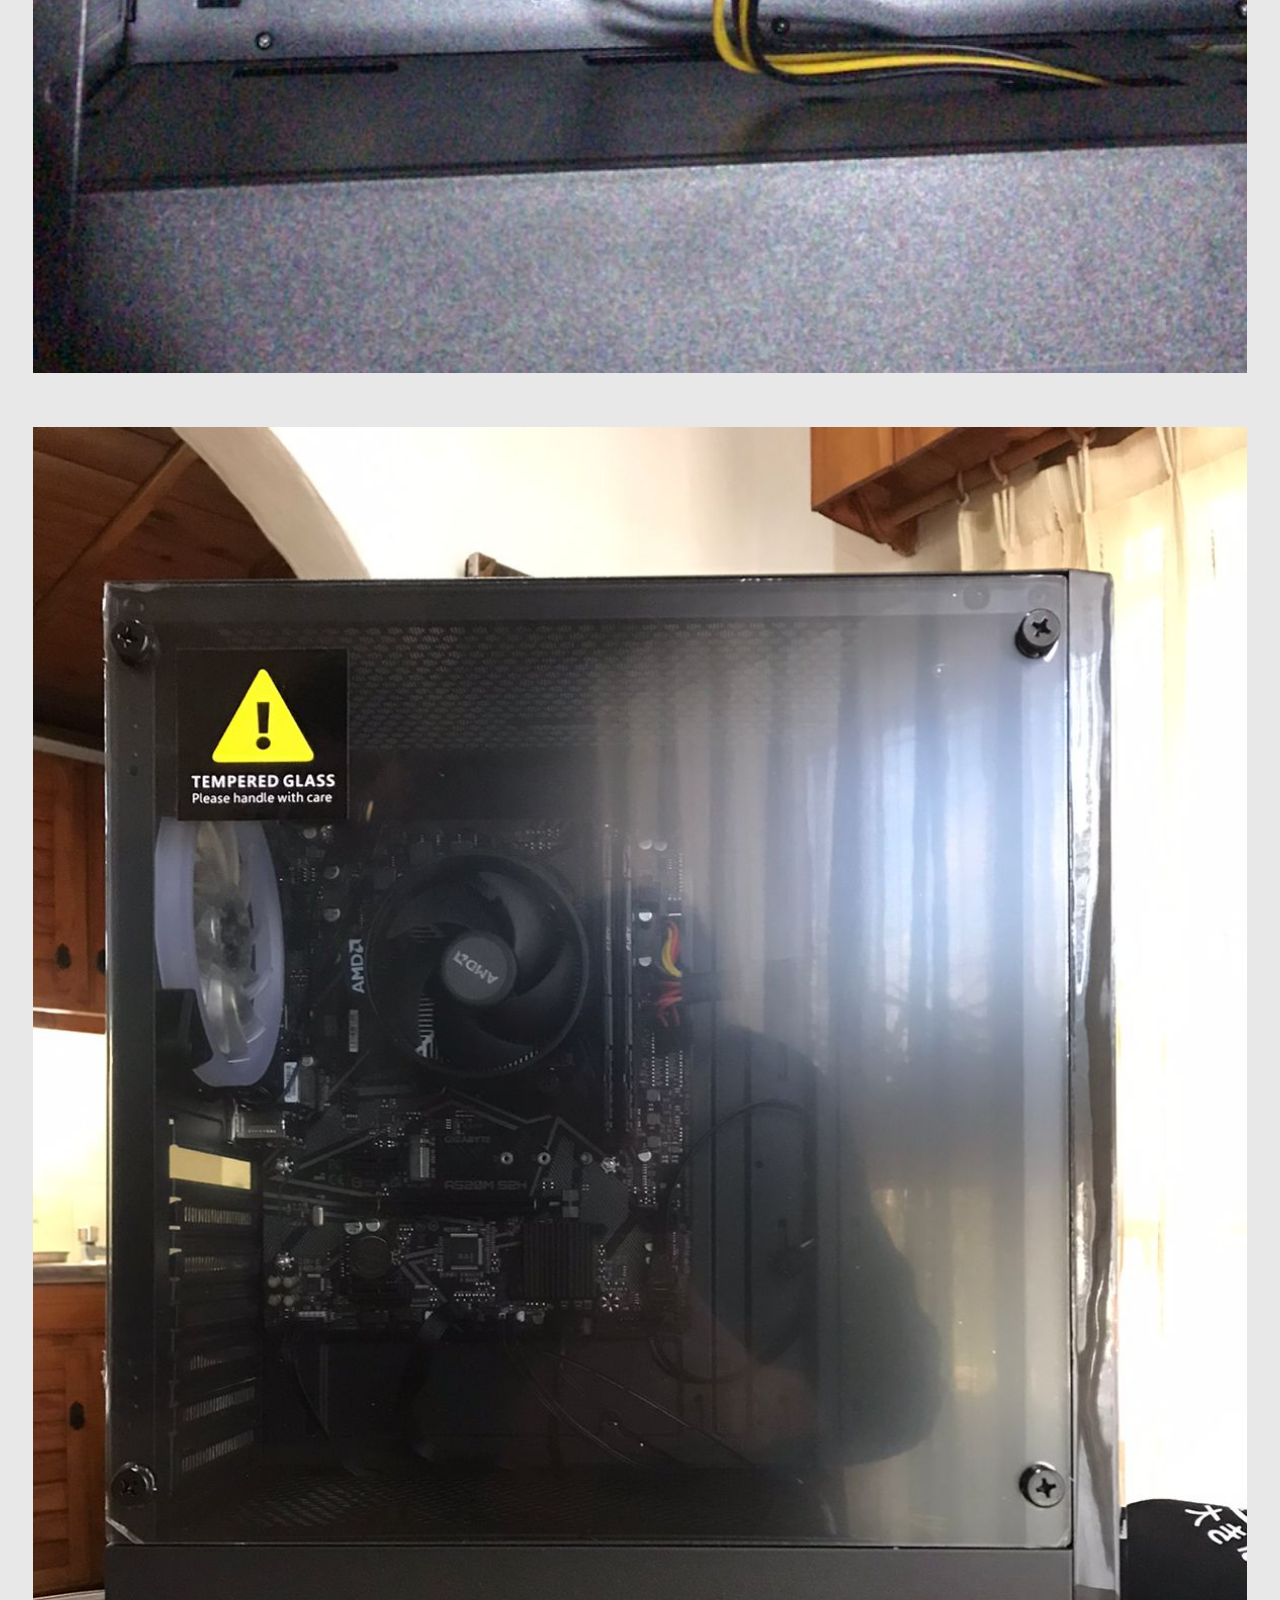
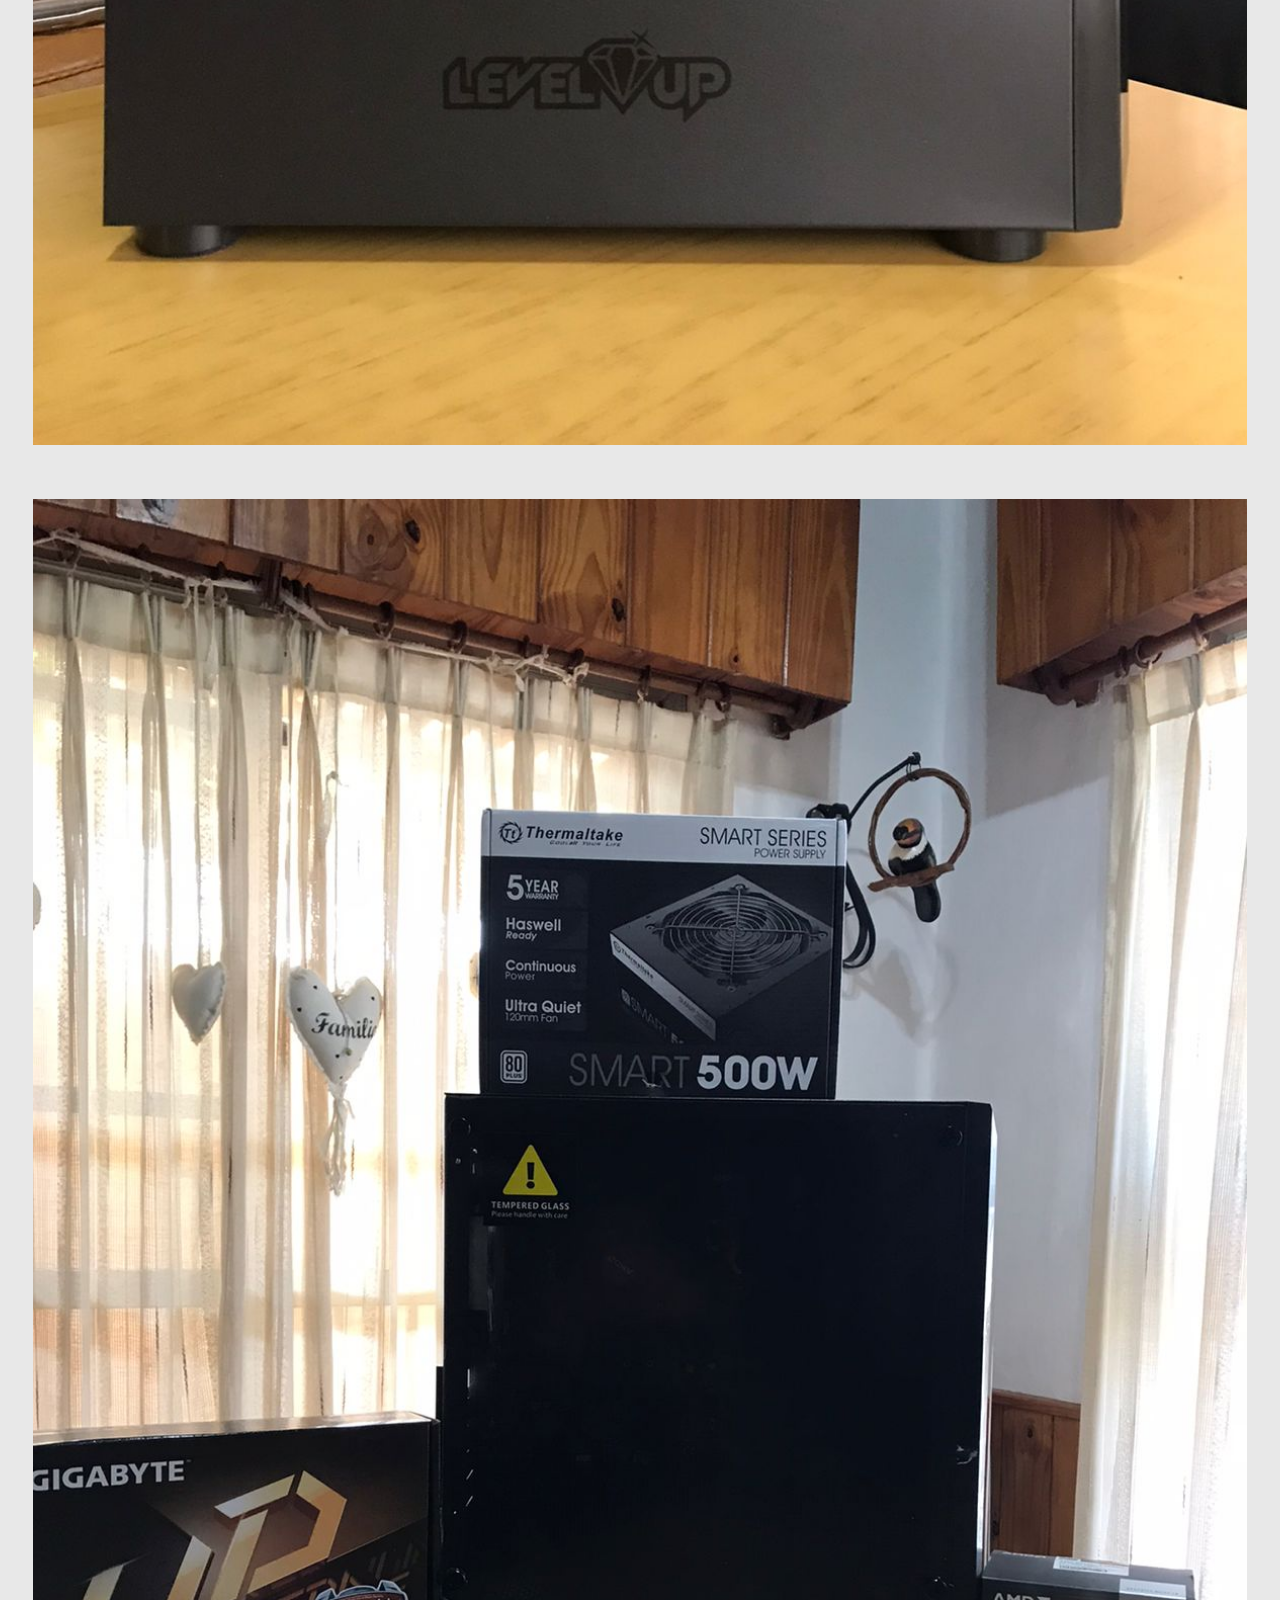
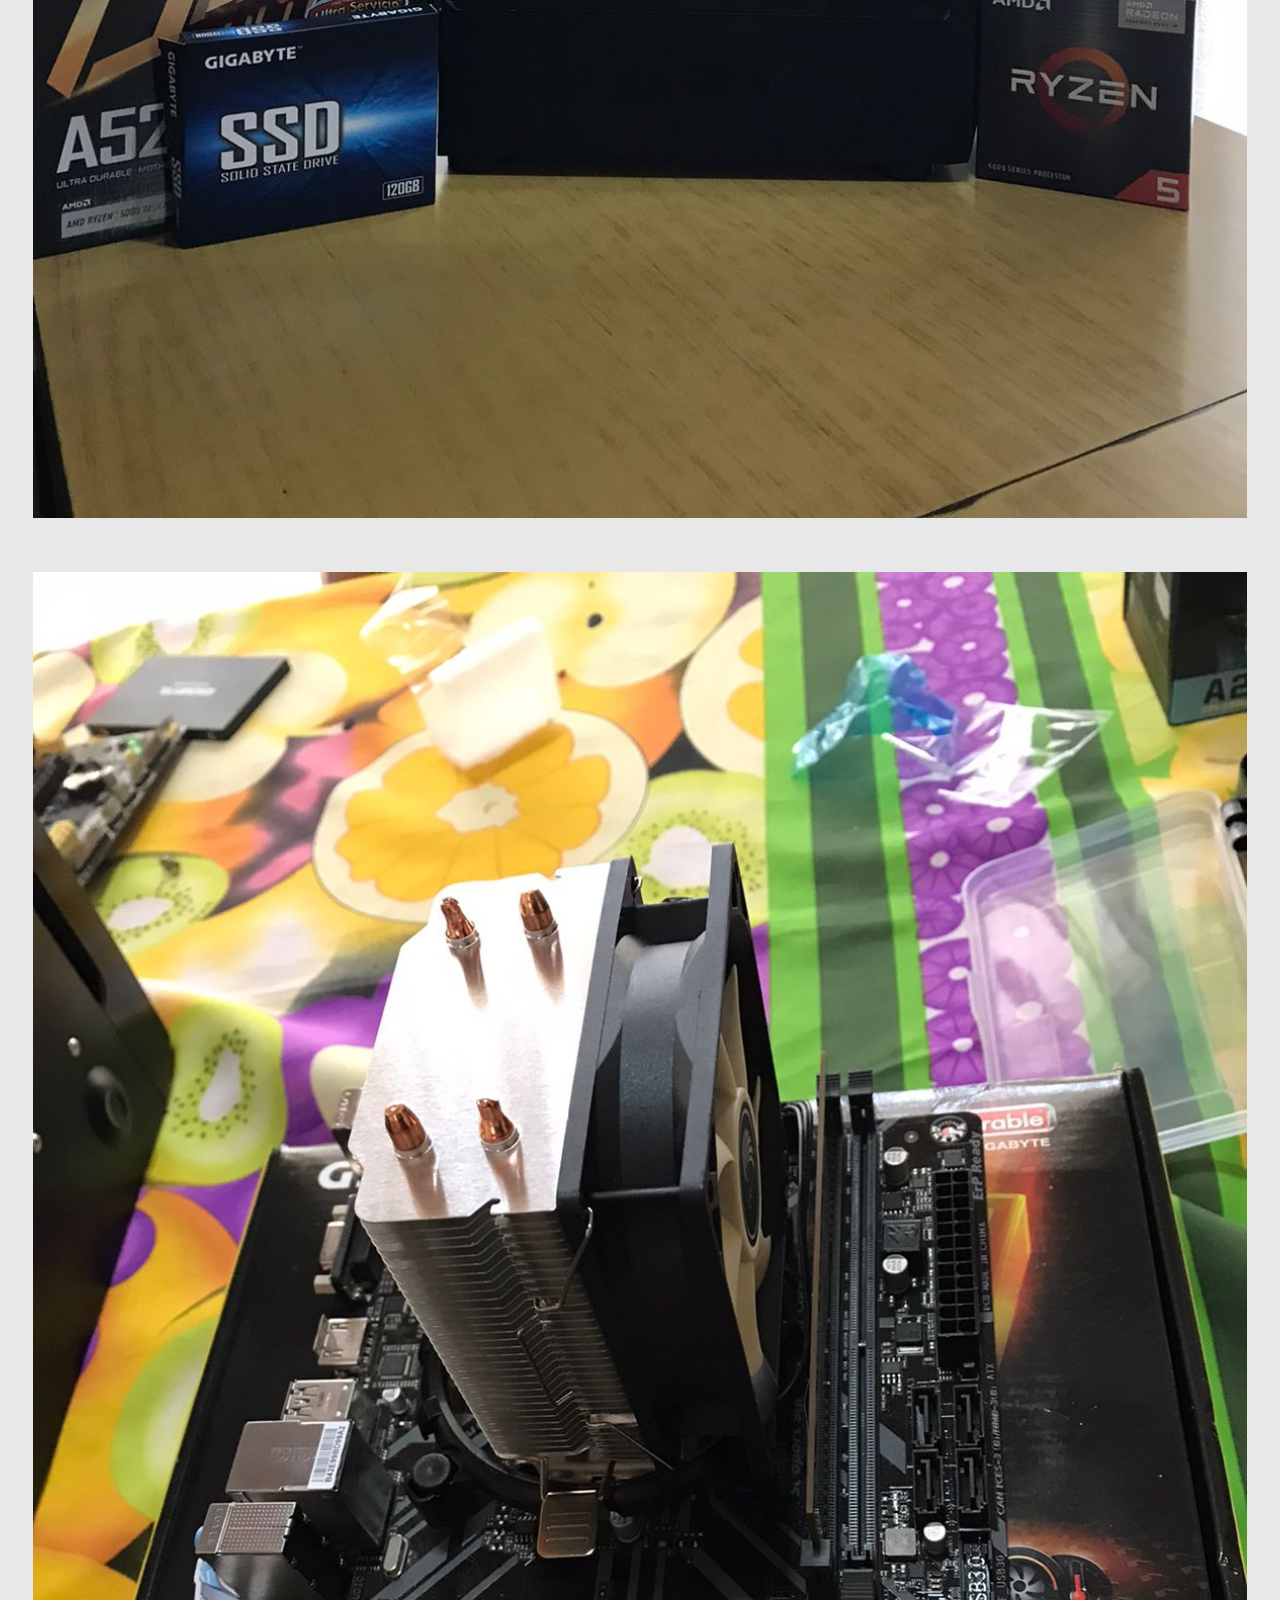
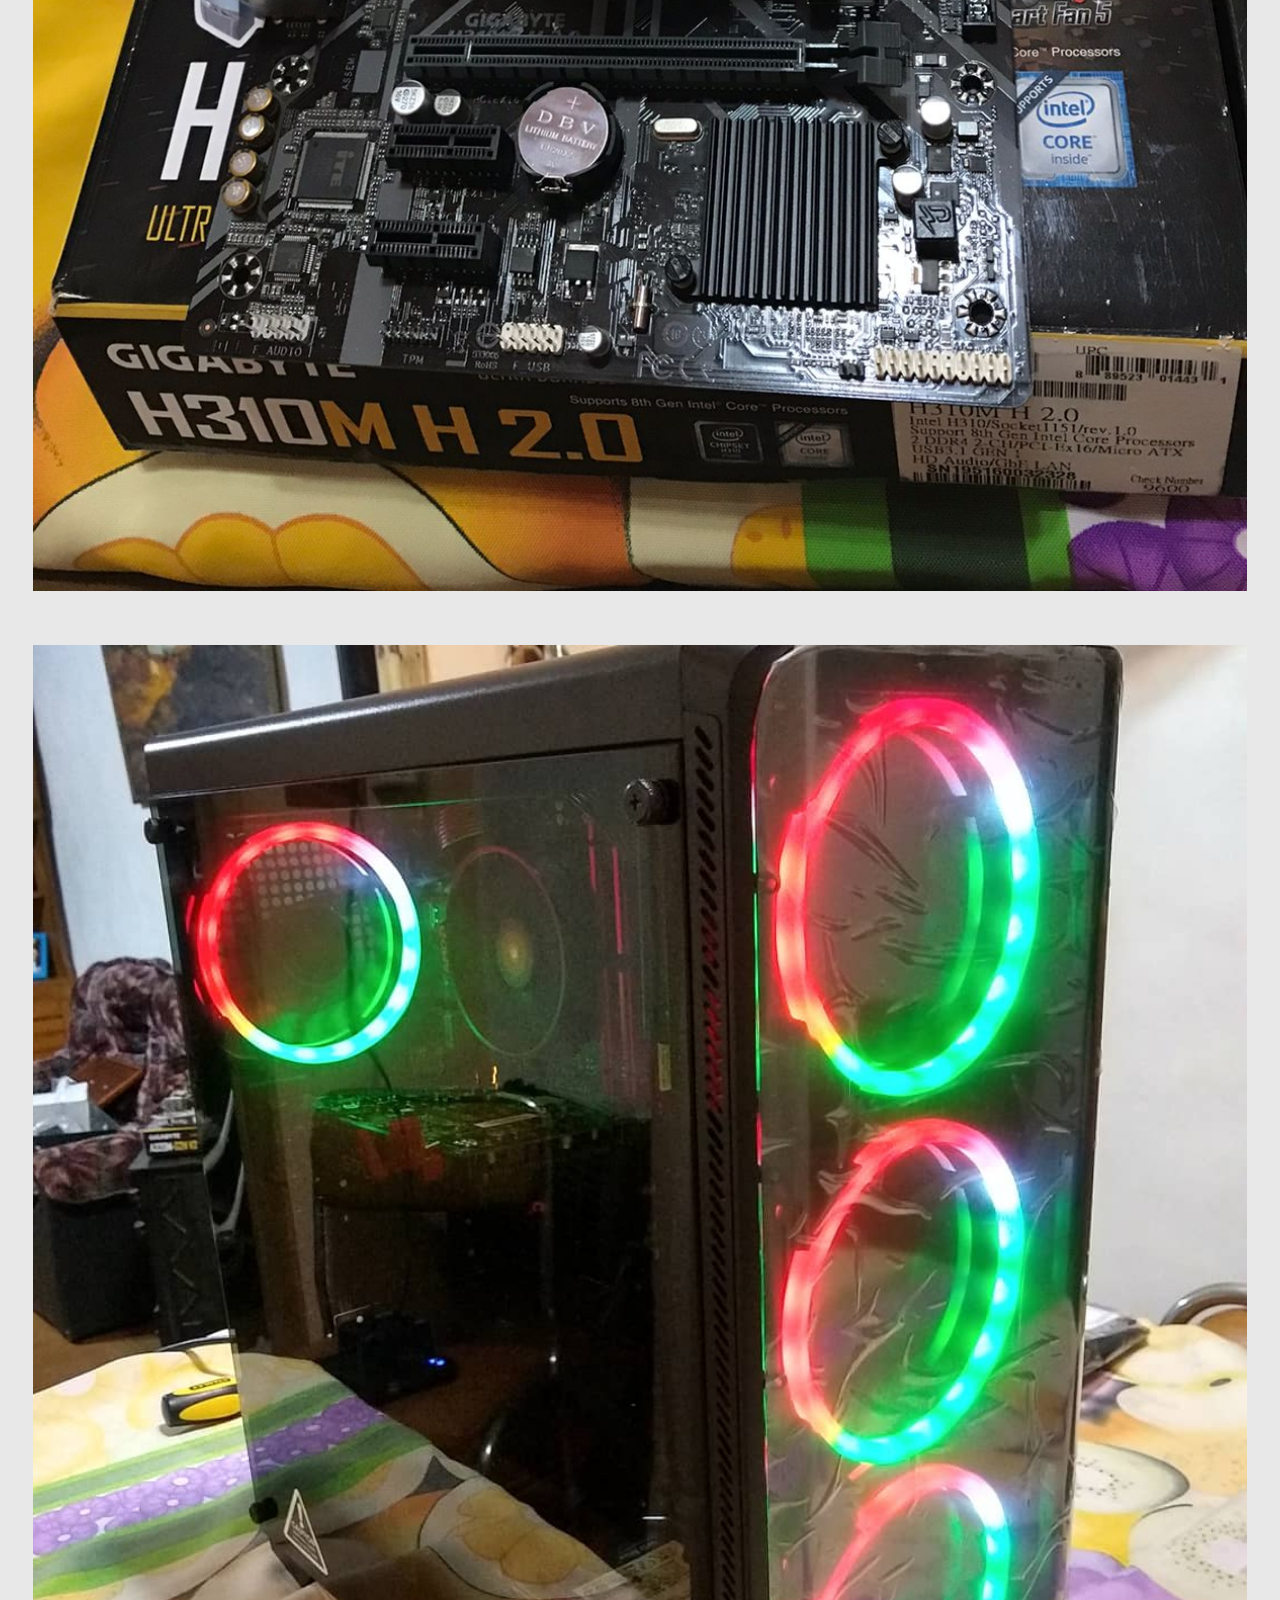
==== commit f961d3c1: "Actualizacion2" ====
--- a/index.html
+++ b/index.html
@@ -48,7 +48,7 @@
                 <div class="card"> <img src="./img/PC21.jpg" alt="Ryzen"></div>
                 <div class="card-body"> 
                     <h5 class="card-tittle">¿Hace cuanto trabajamos?</h5>
-                    <p class="card-text">Somos un emprendimiento que comenzó hace ya 4 años con muy pocos recursos. Poco a poco nos fuimos expandiendo, como lo hizo también nuestra clientela. Pudiendo superarnos día a día y mejorando la forma en la cual trabajamos</p>
+                    <p class="card-text">Somos un emprendimiento que comenzó hace ya 4 años con muy pocos recursos.Poco a poco nos fuimos expandiendo, como lo hizo también nuestra clientela. Pudiendo superarnos día a día y mejorando la forma en la cual trabajamos</p>
                     <a href="#" class="btn btn-outline-info">Más Información</a>
                 </div>
             </div>
